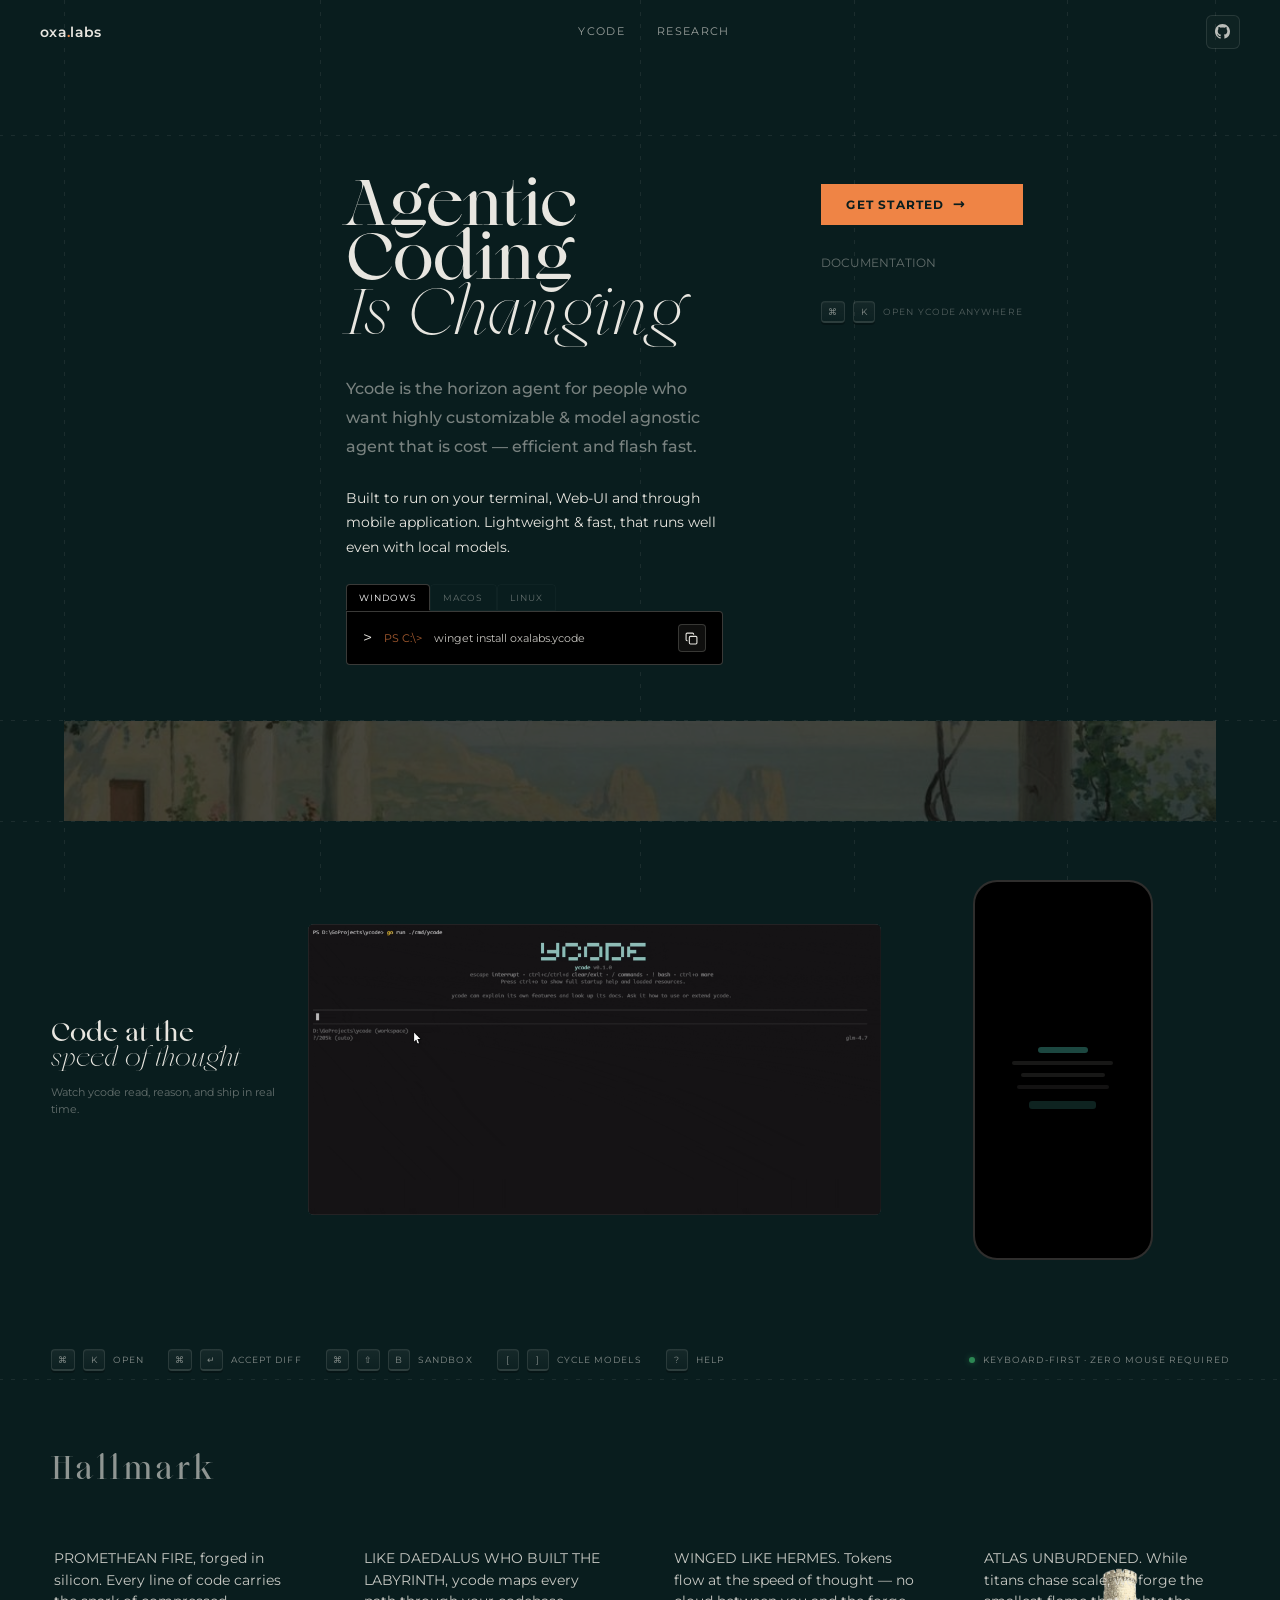
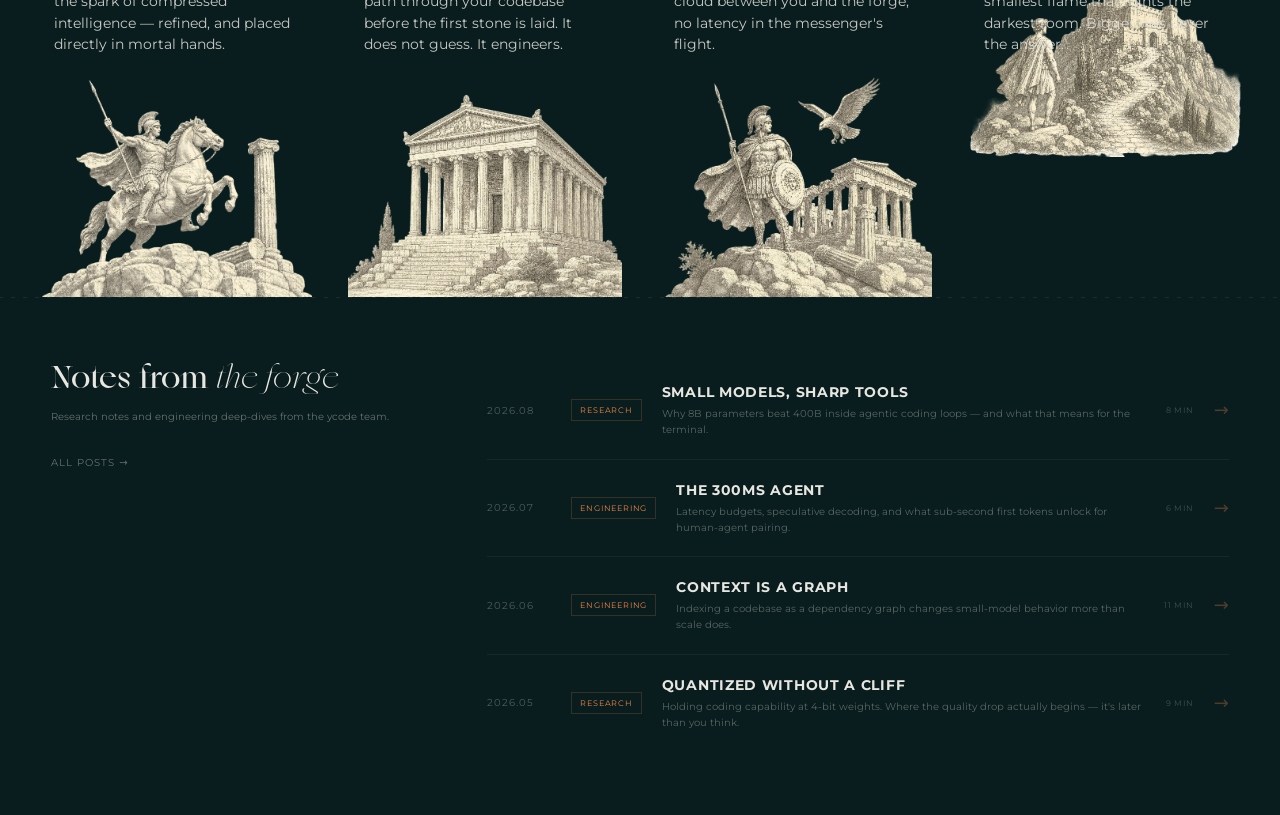
==== ycode/index.html @ 44e59b96 "Initial site: landing page + ycode" ====
<!DOCTYPE html>
<html lang="en">
<head>
  <meta charset="utf-8">
  <meta name="viewport" content="width=device-width, initial-scale=1">
  <title>OxaLabs</title>
  <meta name="description" content="Applied AI Research.">
  <link rel="icon" href="./favicon.ico">
  <link rel="stylesheet" href="./css/style.css">
</head>
<body>
  <main class="ycode-grid" style="min-height: 100vh; color: #e8e6e0;">

    <!-- ===== Nav (components/ycode-nav.tsx) ===== -->
    <nav id="ycode-nav" class="ycode-nav fixed top-0 left-0 right-0 z-50 flex items-center justify-between px-6 md:px-10 transition-all duration-300"
      style="height: 64px; border-bottom: 1px solid transparent; backdrop-filter: none; -webkit-backdrop-filter: none; background: transparent;">
      <!-- Logo -->
      <a href="./index.html" class="flex items-center gap-2.5 group transition-opacity hover:opacity-90">
        <span class="text-sm font-semibold tracking-wide" style="color: #e8e6e0; font-family: Montserrat, sans-serif;">oxa<span style="color: #ef8445; transition: opacity 0.25s ease;">.</span>labs</span>
      </a>
      <!-- Links -->
      <div class="flex items-center gap-6 md:gap-8">
        <a href="./index.html" class="nav-link transition-opacity hover:opacity-100"
          style="letter-spacing: 0.12em; color: #e8e6e0; opacity: 0.65; font-size: 0.7rem; text-transform: uppercase; font-family: Montserrat, sans-serif;">ycode</a>
        <a href="#" class="nav-link transition-opacity hover:opacity-100"
          style="letter-spacing: 0.12em; color: #e8e6e0; opacity: 0.65; font-size: 0.7rem; text-transform: uppercase; font-family: Montserrat, sans-serif;">Research</a>
      </div>
      <!-- GitHub -->
      <a href="https://github.com/oxalab" target="_blank" rel="noopener noreferrer" aria-label="OxaLabs on GitHub"
        class="flex items-center justify-center transition-all"
        style="width: 34px; height: 34px; border: 1px solid #e8e6e025; border-radius: 6px; background: #e8e6e008; color: #e8e6e0; opacity: 0.8;">
        <svg width="15" height="15" viewBox="0 0 16 16" fill="currentColor" aria-hidden="true">
          <path d="M8 0C3.58 0 0 3.58 0 8c0 3.54 2.29 6.53 5.47 7.59.4.07.55-.17.55-.38 0-.19-.01-.82-.01-1.49-2.01.37-2.53-.49-2.69-.94-.09-.23-.48-.94-.82-1.13-.28-.15-.68-.52-.01-.53.63-.01 1.08.58 1.23.82.72 1.21 1.87.87 2.33.66.07-.52.28-.87.51-1.07-1.78-.2-3.64-.89-3.64-3.95 0-.87.31-1.59.82-2.15-.08-.2-.36-1.02.08-2.12 0 0 .67-.21 2.2.82.64-.18 1.32-.27 2-.27s1.36.09 2 .27c1.53-1.04 2.2-.82 2.2-.82.44 1.1.16 1.92.08 2.12.51.56.82 1.27.82 2.15 0 3.07-1.87 3.75-3.65 3.95.29.25.54.73.54 1.48 0 1.07-.01 1.93-.01 2.2 0 .21.15.46.55.38A8.01 8.01 0 0 0 16 8c0-4.42-3.58-8-8-8Z" />
        </svg>
      </a>
    </nav>

    <!-- ===== Hero ===== -->
    <section class="relative min-h-[80vh] overflow-hidden mx-auto flex flex-col justify-center lg:justify-start lg:pt-[15vh]" style="width: 100vw;">
      <div class="divider-gray"></div>
      <div class="mt-10 px-[5%] lg:px-[27%] flex flex-col lg:flex-row lg:items-start gap-6 lg:gap-8">
        <!-- Heading + paragraph -->
        <div class="flex-1">
          <h1 class="mb-4" style='font-family: "Sagittaire Display", Georgia, serif; font-size: clamp(1rem, 6vw, 4rem); line-height: 0.85; color: #e8e6e0; margin: 0;'>
            <span class="hero-line" style="font-style: normal; font-weight: 400;">Agentic Coding</span>
            <br>
            <span class="hero-line hero-line-2" style="font-style: italic; font-weight: 200;">Is Changing</span>
          </h1>

          <p class="mt-[4vh] w-full lg:w-[85%]" style="font-size: 1rem; line-height: 1.8; color: #e8e6e0; opacity: 0.5; font-weight: 500;">
            Ycode is the horizon agent for people who want highly customizable &amp;
            model agnostic agent that is cost — efficient and flash fast.
          </p>
          <br>
          <p class="w-full lg:w-[85%]" style="font-size: 0.86rem; line-height: 1.8;">
            Built to run on your terminal, Web-UI and through mobile application.
            Lightweight &amp; fast, that runs well even with local models.
          </p>

          <!-- Install terminal -->
          <div class="mt-6 w-full lg:w-[85%]">
            <!-- OS tabs -->
            <div class="flex">
              <button type="button" data-os="windows" class="os-tab-btn text-[9px] uppercase px-3 py-1.5 transition-colors"
                style="font-family: Montserrat, sans-serif; letter-spacing: 0.12em; color: white; opacity: 1; background: #000; border: 1px solid #e8e6e040; border-bottom: 1px solid #000; border-radius: 4px 4px 0 0; cursor: pointer;">
                Windows
              </button>
              <button type="button" data-os="macos" class="os-tab-btn text-[9px] uppercase px-3 py-1.5 transition-colors"
                style="font-family: Montserrat, sans-serif; letter-spacing: 0.12em; color: #e8e6e0; opacity: 0.4; background: transparent; border: 1px solid #e8e6e015; border-bottom: 1px solid #e8e6e015; border-radius: 4px 4px 0 0; cursor: pointer;">
                macOS
              </button>
              <button type="button" data-os="linux" class="os-tab-btn text-[9px] uppercase px-3 py-1.5 transition-colors"
                style="font-family: Montserrat, sans-serif; letter-spacing: 0.12em; color: #e8e6e0; opacity: 0.4; background: transparent; border: 1px solid #e8e6e015; border-bottom: 1px solid #e8e6e015; border-radius: 4px 4px 0 0; cursor: pointer;">
                Linux
              </button>
            </div>
            <!-- Terminal line -->
            <div class="flex items-center gap-3 px-4 py-3" style="background: #000; border: 1px solid #e8e6e040; border-radius: 0 4px 4px 4px;">
              <span class="flex gap-1 shrink-0" style="color: #e8e6e0;">&gt;</span>
              <span id="install-prompt" class="text-[11px] shrink-0" style="color: #ef8445; opacity: 0.7; font-family: Montserrat, sans-serif;">PS C:\&gt;</span>
              <span id="install-cmd" class="install-cmd text-[11px] flex-1 min-w-0 truncate" style="color: #e8e6e0; opacity: 0.85; font-family: Montserrat, sans-serif;">winget install oxalabs.ycode</span>
              <button type="button" id="copy-btn" class="copy-btn shrink-0" aria-label="Copy install command"
                style="width: 28px; height: 28px; display: inline-flex; align-items: center; justify-content: center; color: #e8e6e0; background: #e8e6e010; border: 1px solid #e8e6e030; border-radius: 4px; cursor: pointer;">
                <svg id="copy-icon-copy" xmlns="http://www.w3.org/2000/svg" width="13" height="13" viewBox="0 0 24 24" fill="none" stroke="currentColor" stroke-width="2" stroke-linecap="round" stroke-linejoin="round"><rect width="14" height="14" x="8" y="8" rx="2" ry="2"/><path d="M4 16c-1.1 0-2-.9-2-2V4c0-1.1.9-2 2-2h10c1.1 0 2 .9 2 2"/></svg>
                <svg id="copy-icon-check" xmlns="http://www.w3.org/2000/svg" width="14" height="14" viewBox="0 0 24 24" fill="none" stroke="currentColor" stroke-width="2.5" stroke-linecap="round" stroke-linejoin="round" style="display: none;"><path d="M20 6 9 17l-5-5"/></svg>
              </button>
            </div>
          </div>
        </div>

        <!-- CTAs — beside the text block -->
        <div class="flex flex-col gap-5 shrink-0 mt-2 lg:mr-[-15%]">
          <a href="#features" class="btn-scan text-xs uppercase transition-all hover:brightness-130 inline-flex items-center gap-2"
            style="font-weight: 700; letter-spacing: 0.1em; background: #ef8445; color: #091d1e; padding: 10px 24px; border: 1px solid #ef8445;">
            Get Started
            <span style="font-size: 1.2em;">→</span>
          </a>
          <a href="#" class="nav-link text-xs uppercase transition-opacity hover:opacity-100" style="color: #e8e6e0; opacity: 0.4; padding: 10px 0;">
            Documentation
          </a>
          <div class="keymap-item">
            <kbd class="keycap">⌘</kbd>
            <kbd class="keycap">K</kbd>
            <span class="keymap-label" style="color: #e8e6e0; opacity: 0.6;">open ycode anywhere</span>
          </div>
        </div>
      </div>
    </section>

    <div class="divider-gray"></div>
    <!-- Poster -->
    <div class="poster mx-[5%] relative overflow-hidden group"
      style="background-image: url('./horizontal_poster.jpg'); background-size: cover; background-position: center; min-height: 100px;">
      <div class="absolute inset-0" style="background: rgba(9,29,30,0.4); transition: opacity 0.5s ease;"></div>
    </div>
    <div class="divider-gray"></div>

    <!-- ===== Demo ===== -->
    <section class="relative mx-auto overflow-hidden" style="width: 100%; max-width: 1400px; min-height: 60vh;">
      <div class="flex flex-col md:flex-row md:items-stretch px-[4%] gap-6 md:gap-4" style="min-height: 55vh;">
        <!-- Section 1 — Heading + text (20%) -->
        <div class="w-full md:w-[21%] flex flex-col justify-center pr-0 md:pr-2">
          <h3 style='font-family: "Sagittaire Display", Georgia, serif; font-size: clamp(1.2rem, 2vw, 2rem); line-height: 1; color: #e8e6e0; margin: 0; margin-bottom: 0.8rem;'>
            <span style="font-style: normal; font-weight: 400;">Code at the</span>
            <br>
            <span style="font-style: italic; font-weight: 200;">speed of thought</span>
          </h3>
          <p style="font-size: 0.7rem; line-height: 1.6; color: #e8e6e0; opacity: 0.4; font-family: Montserrat, sans-serif;">
            Watch ycode read, reason, and ship in real time.
          </p>
        </div>

        <!-- Section 2 — Demo GIF (50%) -->
        <div class="w-full md:w-[50%] relative flex items-center justify-center">
          <div class="relative w-full" style="border: 0px solid rgba(232,230,224,0.15); border-radius: 6px; overflow: hidden;">
            <img src="./gif/demo.gif" alt="ycode demo" class="w-full h-full object-cover">
          </div>
        </div>

        <!-- Section 3 — Dummy iPhone screen (30%) -->
        <div class="w-full md:w-[29%] flex items-center justify-center">
          <div class="relative" style="width: 100%; max-width: 180px; aspect-ratio: 9 / 19; background: #000; border-radius: 24px; border: 2px solid rgba(232,230,224,0.2); padding: 8px 4px; overflow: hidden;">
            <!-- Notch -->
            <div class="absolute top-1.5 left-1/2 -translate-x-1/2" style="width: 40%; height: 14px; background: #000; border-radius: 0 0 10px 10px; z-index: 2;"></div>
            <!-- Screen content — dummy -->
            <div class="h-full w-full flex flex-col items-center justify-center gap-2 pt-4">
              <div style="width: 30%; height: 6px; background: rgba(94,234,212,0.3); border-radius: 3px;"></div>
              <div style="width: 60%; height: 4px; background: rgba(232,230,224,0.1); border-radius: 2px;"></div>
              <div style="width: 50%; height: 4px; background: rgba(232,230,224,0.1); border-radius: 2px;"></div>
              <div style="width: 55%; height: 4px; background: rgba(232,230,224,0.08); border-radius: 2px;"></div>
              <div style="width: 40%; height: 8px; background: rgba(94,234,212,0.15); border-radius: 3px; margin-top: 4px;"></div>
            </div>
          </div>
        </div>
      </div>

      <!-- Keymap strip — terminal-native cue -->
      <div class="flex flex-wrap items-center gap-x-6 gap-y-3 px-[4%] pt-8 pb-2">
        <span class="keymap-item">
          <kbd class="keycap">⌘</kbd><kbd class="keycap">K</kbd>
          <span class="keymap-label" style="color: #e8e6e0;">open</span>
        </span>
        <span class="keymap-item">
          <kbd class="keycap">⌘</kbd><kbd class="keycap">↵</kbd>
          <span class="keymap-label" style="color: #e8e6e0;">accept diff</span>
        </span>
        <span class="keymap-item">
          <kbd class="keycap">⌘</kbd><kbd class="keycap">⇧</kbd><kbd class="keycap">B</kbd>
          <span class="keymap-label" style="color: #e8e6e0;">sandbox</span>
        </span>
        <span class="keymap-item">
          <kbd class="keycap">[</kbd><kbd class="keycap">]</kbd>
          <span class="keymap-label" style="color: #e8e6e0;">cycle models</span>
        </span>
        <span class="keymap-item">
          <kbd class="keycap">?</kbd>
          <span class="keymap-label" style="color: #e8e6e0;">help</span>
        </span>
        <span class="keymap-item ml-auto hidden lg:inline-flex">
          <span style="width: 6px; height: 6px; background: #4ade80; border-radius: 50%; box-shadow: 0 0 6px rgba(74,222,128,0.6);"></span>
          <span class="keymap-label" style="color: #e8e6e0;">keyboard-first · zero mouse required</span>
        </span>
      </div>
    </section>

    <div class="divider-gray"></div>

    <!-- ===== Features ===== -->
    <section id="features" class="relative mx-auto overflow-hidden pt-16" style="width: 100%; max-width: 1400px;">
      <span class="block px-[4%] mb-10" style="color: #e8e6e0; opacity: 0.6; letter-spacing: 0.2em;">
        <h1 style='font-family: "Sagittaire Display", Georgia, serif; font-size: clamp(2rem, 2vw, 3rem);'>Hallmark</h1>
      </span>

      <div class="grid grid-cols-1 sm:grid-cols-2 lg:grid-cols-4 gap-4 md:gap-9 px-[3%] justify-items-center">
        <!-- Card 1 -->
        <div class="relative w-full" style="aspect-ratio: 3 / 4; max-width: 300px;">
          <div class="absolute top-0 left-0 right-0 p-4 z-10" style="height: 45%;">
            <p style="font-size: 0.9rem; line-height: 1.5; color: #e8e6e0; opacity: 0.85; font-family: Montserrat, sans-serif; font-weight: 400;">
              PROMETHEAN FIRE, forged in silicon. Every line of code carries the spark of compressed intelligence — refined, and placed directly in mortal hands.
            </p>
          </div>
          <img src="./illustration2.png" alt="" class="absolute bottom-0 left-0 w-full pointer-events-none" style="object-fit: contain;">
        </div>
        <!-- Card 2 -->
        <div class="relative w-full" style="aspect-ratio: 3 / 4; max-width: 300px;">
          <div class="absolute top-0 left-0 right-0 p-4 z-10" style="height: 45%;">
            <p style="font-size: 0.9rem; line-height: 1.5; color: #e8e6e0; opacity: 0.85; font-family: Montserrat, sans-serif; font-weight: 400;">
              LIKE DAEDALUS WHO BUILT THE LABYRINTH, ycode maps every path through your codebase before the first stone is laid. It does not guess. It engineers.
            </p>
          </div>
          <img src="./illustration3.png" alt="" class="absolute bottom-0 left-0 w-full pointer-events-none" style="object-fit: contain;">
        </div>
        <!-- Card 3 -->
        <div class="relative w-full" style="aspect-ratio: 3 / 4; max-width: 300px;">
          <div class="absolute top-0 left-0 right-0 p-4 z-10" style="height: 45%;">
            <p style="font-size: 0.9rem; line-height: 1.5; color: #e8e6e0; opacity: 0.85; font-family: Montserrat, sans-serif; font-weight: 400;">
              WINGED LIKE HERMES. Tokens flow at the speed of thought — no cloud between you and the forge, no latency in the messenger's flight.
            </p>
          </div>
          <img src="./illustration4.png" alt="" class="absolute bottom-0 left-0 w-full pointer-events-none" style="object-fit: contain;">
        </div>
        <!-- Card 4 -->
        <div class="relative w-full" style="aspect-ratio: 3 / 4; max-width: 300px;">
          <div class="absolute top-0 left-0 right-0 p-4 z-10" style="height: 45%;">
            <p style="font-size: 0.9rem; line-height: 1.5; color: #e8e6e0; opacity: 0.85; font-family: Montserrat, sans-serif; font-weight: 400;">
              ATLAS UNBURDENED. While titans chase scale, we forge the smallest flame that lights the darkest room. Bigger was never the answer.
            </p>
          </div>
          <img src="./illustration5.png" alt="" class="absolute bottom-[-5] left-0 w-full pointer-events-none" style="object-fit: contain;">
        </div>
      </div>
    </section>

    <div class="divider-gray"></div>

    <!-- ===== Journal ===== -->
    <section class="relative mx-auto overflow-hidden px-[4%] py-16" style="width: 100%; max-width: 1400px;">
      <div class="flex flex-col md:flex-row md:items-start gap-8 md:gap-6">
        <!-- Left — section head (35%) -->
        <div class="w-full md:w-[35%] shrink-0 md:sticky self-start">
          <h2 style='font-family: "Sagittaire Display", Georgia, serif; font-size: clamp(1.8rem, 2.4vw, 3rem); line-height: 1; color: #e8e6e0; margin: 0; margin-bottom: 1rem;'>
            <span style="font-style: normal; font-weight: 400;">Notes from</span>
            <span style="font-style: italic; font-weight: 200;"> the forge</span>
          </h2>
          <p class="text-[10px] leading-relaxed md:max-w-[85%] mb-6" style="color: #e8e6e0; opacity: 0.4; font-family: Montserrat, sans-serif;">
            Research notes and engineering deep-dives from the ycode team.
          </p>
          <a href="#" class="nav-link text-[10px] uppercase inline-flex items-center gap-2" style="color: #e8e6e0; opacity: 0.4; letter-spacing: 0.1em;">
            All posts →
          </a>
        </div>

        <!-- Right — posts (65%) -->
        <div class="w-full md:w-[65%] flex-1 flex flex-col">
          <a href="#" class="journal-row group flex flex-col md:flex-row md:items-center gap-2 md:gap-5 py-5" style="border-bottom: 1px solid rgba(255,255,255,0.05);">
            <span class="text-[10px] uppercase md:w-16 shrink-0" style="color: #e8e6e0; opacity: 0.3; letter-spacing: 0.1em; font-family: Montserrat, sans-serif;">2026.08</span>
            <span class="journal-tag text-[8px] uppercase px-2 py-1 shrink-0" style="color: #ef8445; border: 1px solid #ef844530; width: fit-content; letter-spacing: 0.1em; font-family: Montserrat, sans-serif;">RESEARCH</span>
            <div class="flex-1 min-w-0">
              <h3 class="text-sm font-bold uppercase mb-1 transition-colors journal-title" style="color: #e8e6e0; font-family: Montserrat, sans-serif; letter-spacing: 0.05em;">Small Models, Sharp Tools</h3>
              <p class="text-[10px] leading-relaxed" style="color: #e8e6e0; opacity: 0.35; font-family: Montserrat, sans-serif;">Why 8B parameters beat 400B inside agentic coding loops — and what that means for the terminal.</p>
            </div>
            <span class="text-[8px] uppercase shrink-0 hidden md:inline" style="color: #e8e6e0; opacity: 0.25; letter-spacing: 0.1em; font-family: Montserrat, sans-serif;">8 min</span>
            <span class="text-lg shrink-0 transition-transform group-hover:translate-x-1" style="color: #ef8445; opacity: 0.3;">→</span>
          </a>
          <a href="#" class="journal-row group flex flex-col md:flex-row md:items-center gap-2 md:gap-5 py-5" style="border-bottom: 1px solid rgba(255,255,255,0.05);">
            <span class="text-[10px] uppercase md:w-16 shrink-0" style="color: #e8e6e0; opacity: 0.3; letter-spacing: 0.1em; font-family: Montserrat, sans-serif;">2026.07</span>
            <span class="journal-tag text-[8px] uppercase px-2 py-1 shrink-0" style="color: #ef8445; border: 1px solid #ef844530; width: fit-content; letter-spacing: 0.1em; font-family: Montserrat, sans-serif;">ENGINEERING</span>
            <div class="flex-1 min-w-0">
              <h3 class="text-sm font-bold uppercase mb-1 transition-colors journal-title" style="color: #e8e6e0; font-family: Montserrat, sans-serif; letter-spacing: 0.05em;">The 300ms Agent</h3>
              <p class="text-[10px] leading-relaxed" style="color: #e8e6e0; opacity: 0.35; font-family: Montserrat, sans-serif;">Latency budgets, speculative decoding, and what sub-second first tokens unlock for human-agent pairing.</p>
            </div>
            <span class="text-[8px] uppercase shrink-0 hidden md:inline" style="color: #e8e6e0; opacity: 0.25; letter-spacing: 0.1em; font-family: Montserrat, sans-serif;">6 min</span>
            <span class="text-lg shrink-0 transition-transform group-hover:translate-x-1" style="color: #ef8445; opacity: 0.3;">→</span>
          </a>
          <a href="#" class="journal-row group flex flex-col md:flex-row md:items-center gap-2 md:gap-5 py-5" style="border-bottom: 1px solid rgba(255,255,255,0.05);">
            <span class="text-[10px] uppercase md:w-16 shrink-0" style="color: #e8e6e0; opacity: 0.3; letter-spacing: 0.1em; font-family: Montserrat, sans-serif;">2026.06</span>
            <span class="journal-tag text-[8px] uppercase px-2 py-1 shrink-0" style="color: #ef8445; border: 1px solid #ef844530; width: fit-content; letter-spacing: 0.1em; font-family: Montserrat, sans-serif;">ENGINEERING</span>
            <div class="flex-1 min-w-0">
              <h3 class="text-sm font-bold uppercase mb-1 transition-colors journal-title" style="color: #e8e6e0; font-family: Montserrat, sans-serif; letter-spacing: 0.05em;">Context Is a Graph</h3>
              <p class="text-[10px] leading-relaxed" style="color: #e8e6e0; opacity: 0.35; font-family: Montserrat, sans-serif;">Indexing a codebase as a dependency graph changes small-model behavior more than scale does.</p>
            </div>
            <span class="text-[8px] uppercase shrink-0 hidden md:inline" style="color: #e8e6e0; opacity: 0.25; letter-spacing: 0.1em; font-family: Montserrat, sans-serif;">11 min</span>
            <span class="text-lg shrink-0 transition-transform group-hover:translate-x-1" style="color: #ef8445; opacity: 0.3;">→</span>
          </a>
          <a href="#" class="journal-row group flex flex-col md:flex-row md:items-center gap-2 md:gap-5 py-5" style="border-bottom: none;">
            <span class="text-[10px] uppercase md:w-16 shrink-0" style="color: #e8e6e0; opacity: 0.3; letter-spacing: 0.1em; font-family: Montserrat, sans-serif;">2026.05</span>
            <span class="journal-tag text-[8px] uppercase px-2 py-1 shrink-0" style="color: #ef8445; border: 1px solid #ef844530; width: fit-content; letter-spacing: 0.1em; font-family: Montserrat, sans-serif;">RESEARCH</span>
            <div class="flex-1 min-w-0">
              <h3 class="text-sm font-bold uppercase mb-1 transition-colors journal-title" style="color: #e8e6e0; font-family: Montserrat, sans-serif; letter-spacing: 0.05em;">Quantized Without a Cliff</h3>
              <p class="text-[10px] leading-relaxed" style="color: #e8e6e0; opacity: 0.35; font-family: Montserrat, sans-serif;">Holding coding capability at 4-bit weights. Where the quality drop actually begins — it's later than you think.</p>
            </div>
            <span class="text-[8px] uppercase shrink-0 hidden md:inline" style="color: #e8e6e0; opacity: 0.25; letter-spacing: 0.1em; font-family: Montserrat, sans-serif;">9 min</span>
            <span class="text-lg shrink-0 transition-transform group-hover:translate-x-1" style="color: #ef8445; opacity: 0.3;">→</span>
          </a>
        </div>
      </div>
    </section>
  </main>

  <script src="./js/main.js" defer></script>
</body>
</html>
---- ycode/css/style.css ----
/*! tailwindcss v4.3.3 | MIT License | https://tailwindcss.com */
@layer properties;
@layer theme, base, components, utilities;
@layer theme {
  :root, :host {
    --font-sans: ui-sans-serif, system-ui, sans-serif, "Apple Color Emoji",
      "Segoe UI Emoji", "Segoe UI Symbol", "Noto Color Emoji";
    --font-mono: ui-monospace, SFMono-Regular, Menlo, Monaco, Consolas, "Liberation Mono",
      "Courier New", monospace;
    --spacing: 0.25rem;
    --container-xl: 36rem;
    --text-xs: 0.75rem;
    --text-xs--line-height: calc(1 / 0.75);
    --text-sm: 0.875rem;
    --text-sm--line-height: calc(1.25 / 0.875);
    --text-lg: 1.125rem;
    --text-lg--line-height: calc(1.75 / 1.125);
    --font-weight-semibold: 600;
    --font-weight-bold: 700;
    --tracking-wide: 0.025em;
    --leading-relaxed: 1.625;
    --default-transition-duration: 150ms;
    --default-transition-timing-function: cubic-bezier(0.4, 0, 0.2, 1);
    --default-font-family: var(--font-sans);
    --default-mono-font-family: var(--font-mono);
  }
}
@layer base {
  *, ::after, ::before, ::backdrop, ::file-selector-button {
    box-sizing: border-box;
    margin: 0;
    padding: 0;
    border: 0 solid;
  }
  html, :host {
    line-height: 1.5;
    -webkit-text-size-adjust: 100%;
    tab-size: 4;
    font-family: var(--default-font-family, ui-sans-serif, system-ui, sans-serif, "Apple Color Emoji", "Segoe UI Emoji", "Segoe UI Symbol", "Noto Color Emoji");
    font-feature-settings: var(--default-font-feature-settings, normal);
    font-variation-settings: var(--default-font-variation-settings, normal);
    -webkit-tap-highlight-color: transparent;
  }
  hr {
    height: 0;
    color: inherit;
    border-top-width: 1px;
  }
  abbr:where([title]) {
    -webkit-text-decoration: underline dotted;
    text-decoration: underline dotted;
  }
  h1, h2, h3, h4, h5, h6 {
    font-size: inherit;
    font-weight: inherit;
  }
  a {
    color: inherit;
    -webkit-text-decoration: inherit;
    text-decoration: inherit;
  }
  b, strong {
    font-weight: bolder;
  }
  code, kbd, samp, pre {
    font-family: var(--default-mono-font-family, ui-monospace, SFMono-Regular, Menlo, Monaco, Consolas, "Liberation Mono", "Courier New", monospace);
    font-feature-settings: var(--default-mono-font-feature-settings, normal);
    font-variation-settings: var(--default-mono-font-variation-settings, normal);
    font-size: 1em;
  }
  small {
    font-size: 80%;
  }
  sub, sup {
    font-size: 75%;
    line-height: 0;
    position: relative;
    vertical-align: baseline;
  }
  sub {
    bottom: -0.25em;
  }
  sup {
    top: -0.5em;
  }
  table {
    text-indent: 0;
    border-color: inherit;
    border-collapse: collapse;
  }
  :-moz-focusring {
    outline: auto;
  }
  progress {
    vertical-align: baseline;
  }
  summary {
    display: list-item;
  }
  ol, ul, menu {
    list-style: none;
  }
  img, svg, video, canvas, audio, iframe, embed, object {
    display: block;
    vertical-align: middle;
  }
  img, video {
    max-width: 100%;
    height: auto;
  }
  button, input, select, optgroup, textarea, ::file-selector-button {
    font: inherit;
    font-feature-settings: inherit;
    font-variation-settings: inherit;
    letter-spacing: inherit;
    color: inherit;
    border-radius: 0;
    background-color: transparent;
    opacity: 1;
  }
  :where(select:is([multiple], [size])) optgroup {
    font-weight: bolder;
  }
  :where(select:is([multiple], [size])) optgroup option {
    padding-inline-start: 20px;
  }
  ::file-selector-button {
    margin-inline-end: 4px;
  }
  ::placeholder {
    opacity: 1;
  }
  @supports (not (-webkit-appearance: -apple-pay-button))  or (contain-intrinsic-size: 1px) {
    ::placeholder {
      color: currentcolor;
      @supports (color: color-mix(in lab, red, red)) {
        color: color-mix(in oklab, currentcolor 50%, transparent);
      }
    }
  }
  textarea {
    resize: vertical;
  }
  ::-webkit-search-decoration {
    -webkit-appearance: none;
  }
  ::-webkit-date-and-time-value {
    min-height: 1lh;
    text-align: inherit;
  }
  ::-webkit-datetime-edit {
    display: inline-flex;
  }
  ::-webkit-datetime-edit-fields-wrapper {
    padding: 0;
  }
  ::-webkit-datetime-edit, ::-webkit-datetime-edit-year-field, ::-webkit-datetime-edit-month-field, ::-webkit-datetime-edit-day-field, ::-webkit-datetime-edit-hour-field, ::-webkit-datetime-edit-minute-field, ::-webkit-datetime-edit-second-field, ::-webkit-datetime-edit-millisecond-field, ::-webkit-datetime-edit-meridiem-field {
    padding-block: 0;
  }
  ::-webkit-calendar-picker-indicator {
    line-height: 1;
  }
  :-moz-ui-invalid {
    box-shadow: none;
  }
  button, input:where([type="button"], [type="reset"], [type="submit"]), ::file-selector-button {
    appearance: button;
  }
  ::-webkit-inner-spin-button, ::-webkit-outer-spin-button {
    height: auto;
  }
  [hidden]:where(:not([hidden="until-found"])) {
    display: none !important;
  }
}
@layer utilities {
  .pointer-events-none {
    pointer-events: none;
  }
  .absolute {
    position: absolute;
  }
  .fixed {
    position: fixed;
  }
  .relative {
    position: relative;
  }
  .inset-0 {
    inset: 0px;
  }
  .top-0 {
    top: 0px;
  }
  .top-1\.5 {
    top: calc(var(--spacing) * 1.5);
  }
  .top-20 {
    top: calc(var(--spacing) * 20);
  }
  .right-0 {
    right: 0px;
  }
  .right-5 {
    right: calc(var(--spacing) * 5);
  }
  .bottom-0 {
    bottom: 0px;
  }
  .bottom-5 {
    bottom: calc(var(--spacing) * 5);
  }
  .bottom-\[-5\] {
    bottom: -5;
  }
  .left-0 {
    left: 0px;
  }
  .left-1\/2 {
    left: calc(1 / 2 * 100%);
  }
  .left-5 {
    left: calc(var(--spacing) * 5);
  }
  .z-10 {
    z-index: 10;
  }
  .z-50 {
    z-index: 50;
  }
  .mx-\[5\%\] {
    margin-inline: 5%;
  }
  .mx-auto {
    margin-inline: auto;
  }
  .mt-2 {
    margin-top: calc(var(--spacing) * 2);
  }
  .mt-3 {
    margin-top: calc(var(--spacing) * 3);
  }
  .mt-6 {
    margin-top: calc(var(--spacing) * 6);
  }
  .mt-10 {
    margin-top: calc(var(--spacing) * 10);
  }
  .mt-\[4vh\] {
    margin-top: 4vh;
  }
  .mt-\[10\%\] {
    margin-top: 10%;
  }
  .mt-auto {
    margin-top: auto;
  }
  .mb-1 {
    margin-bottom: var(--spacing);
  }
  .mb-2 {
    margin-bottom: calc(var(--spacing) * 2);
  }
  .mb-3 {
    margin-bottom: calc(var(--spacing) * 3);
  }
  .mb-4 {
    margin-bottom: calc(var(--spacing) * 4);
  }
  .mb-5 {
    margin-bottom: calc(var(--spacing) * 5);
  }
  .mb-6 {
    margin-bottom: calc(var(--spacing) * 6);
  }
  .mb-8 {
    margin-bottom: calc(var(--spacing) * 8);
  }
  .mb-10 {
    margin-bottom: calc(var(--spacing) * 10);
  }
  .ml-auto {
    margin-left: auto;
  }
  .block {
    display: block;
  }
  .flex {
    display: flex;
  }
  .grid {
    display: grid;
  }
  .hidden {
    display: none;
  }
  .inline-flex {
    display: inline-flex;
  }
  .h-5 {
    height: calc(var(--spacing) * 5);
  }
  .h-auto {
    height: auto;
  }
  .h-full {
    height: 100%;
  }
  .min-h-\[80vh\] {
    min-height: 80vh;
  }
  .w-5 {
    width: calc(var(--spacing) * 5);
  }
  .w-\[90\%\] {
    width: 90%;
  }
  .w-full {
    width: 100%;
  }
  .max-w-xl {
    max-width: var(--container-xl);
  }
  .min-w-0 {
    min-width: 0px;
  }
  .flex-1 {
    flex: 1;
  }
  .shrink-0 {
    flex-shrink: 0;
  }
  .-translate-x-1\/2 {
    --tw-translate-x: calc(calc(1 / 2 * 100%) * -1);
    translate: var(--tw-translate-x) var(--tw-translate-y);
  }
  .transform {
    transform: var(--tw-rotate-x,) var(--tw-rotate-y,) var(--tw-rotate-z,) var(--tw-skew-x,) var(--tw-skew-y,);
  }
  .grid-cols-1 {
    grid-template-columns: repeat(1, minmax(0, 1fr));
  }
  .flex-col {
    flex-direction: column;
  }
  .flex-wrap {
    flex-wrap: wrap;
  }
  .items-center {
    align-items: center;
  }
  .justify-between {
    justify-content: space-between;
  }
  .justify-center {
    justify-content: center;
  }
  .justify-items-center {
    justify-items: center;
  }
  .gap-1 {
    gap: var(--spacing);
  }
  .gap-2 {
    gap: calc(var(--spacing) * 2);
  }
  .gap-2\.5 {
    gap: calc(var(--spacing) * 2.5);
  }
  .gap-3 {
    gap: calc(var(--spacing) * 3);
  }
  .gap-4 {
    gap: calc(var(--spacing) * 4);
  }
  .gap-5 {
    gap: calc(var(--spacing) * 5);
  }
  .gap-6 {
    gap: calc(var(--spacing) * 6);
  }
  .gap-8 {
    gap: calc(var(--spacing) * 8);
  }
  .gap-px {
    gap: 1px;
  }
  .gap-x-6 {
    column-gap: calc(var(--spacing) * 6);
  }
  .gap-y-3 {
    row-gap: calc(var(--spacing) * 3);
  }
  .self-start {
    align-self: flex-start;
  }
  .truncate {
    overflow: hidden;
    text-overflow: ellipsis;
    white-space: nowrap;
  }
  .overflow-hidden {
    overflow: hidden;
  }
  .border {
    border-style: var(--tw-border-style);
    border-width: 1px;
  }
  .object-cover {
    object-fit: cover;
  }
  .p-4 {
    padding: calc(var(--spacing) * 4);
  }
  .p-5 {
    padding: calc(var(--spacing) * 5);
  }
  .p-6 {
    padding: calc(var(--spacing) * 6);
  }
  .px-2 {
    padding-inline: calc(var(--spacing) * 2);
  }
  .px-3 {
    padding-inline: calc(var(--spacing) * 3);
  }
  .px-4 {
    padding-inline: calc(var(--spacing) * 4);
  }
  .px-6 {
    padding-inline: calc(var(--spacing) * 6);
  }
  .px-\[3\%\] {
    padding-inline: 3%;
  }
  .px-\[4\%\] {
    padding-inline: 4%;
  }
  .px-\[5\%\] {
    padding-inline: 5%;
  }
  .px-\[8\%\] {
    padding-inline: 8%;
  }
  .py-1 {
    padding-block: var(--spacing);
  }
  .py-1\.5 {
    padding-block: calc(var(--spacing) * 1.5);
  }
  .py-3 {
    padding-block: calc(var(--spacing) * 3);
  }
  .py-5 {
    padding-block: calc(var(--spacing) * 5);
  }
  .py-6 {
    padding-block: calc(var(--spacing) * 6);
  }
  .py-16 {
    padding-block: calc(var(--spacing) * 16);
  }
  .pt-4 {
    padding-top: calc(var(--spacing) * 4);
  }
  .pt-8 {
    padding-top: calc(var(--spacing) * 8);
  }
  .pt-16 {
    padding-top: calc(var(--spacing) * 16);
  }
  .pr-0 {
    padding-right: 0px;
  }
  .pb-2 {
    padding-bottom: calc(var(--spacing) * 2);
  }
  .text-center {
    text-align: center;
  }
  .text-left {
    text-align: left;
  }
  .text-lg {
    font-size: var(--text-lg);
    line-height: var(--tw-leading, var(--text-lg--line-height));
  }
  .text-sm {
    font-size: var(--text-sm);
    line-height: var(--tw-leading, var(--text-sm--line-height));
  }
  .text-xs {
    font-size: var(--text-xs);
    line-height: var(--tw-leading, var(--text-xs--line-height));
  }
  .text-\[8px\] {
    font-size: 8px;
  }
  .text-\[9px\] {
    font-size: 9px;
  }
  .text-\[10px\] {
    font-size: 10px;
  }
  .text-\[11px\] {
    font-size: 11px;
  }
  .leading-relaxed {
    --tw-leading: var(--leading-relaxed);
    line-height: var(--leading-relaxed);
  }
  .font-bold {
    --tw-font-weight: var(--font-weight-bold);
    font-weight: var(--font-weight-bold);
  }
  .font-semibold {
    --tw-font-weight: var(--font-weight-semibold);
    font-weight: var(--font-weight-semibold);
  }
  .tracking-wide {
    --tw-tracking: var(--tracking-wide);
    letter-spacing: var(--tracking-wide);
  }
  .uppercase {
    text-transform: uppercase;
  }
  .italic {
    font-style: italic;
  }
  .transition {
    transition-property: color, background-color, border-color, outline-color, text-decoration-color, fill, stroke, --tw-gradient-from, --tw-gradient-via, --tw-gradient-to, opacity, box-shadow, transform, translate, scale, rotate, filter, -webkit-backdrop-filter, backdrop-filter, display, content-visibility, overlay, pointer-events;
    transition-timing-function: var(--tw-ease, var(--default-transition-timing-function));
    transition-duration: var(--tw-duration, var(--default-transition-duration));
  }
  .transition-all {
    transition-property: all;
    transition-timing-function: var(--tw-ease, var(--default-transition-timing-function));
    transition-duration: var(--tw-duration, var(--default-transition-duration));
  }
  .transition-colors {
    transition-property: color, background-color, border-color, outline-color, text-decoration-color, fill, stroke, --tw-gradient-from, --tw-gradient-via, --tw-gradient-to;
    transition-timing-function: var(--tw-ease, var(--default-transition-timing-function));
    transition-duration: var(--tw-duration, var(--default-transition-duration));
  }
  .transition-opacity {
    transition-property: opacity;
    transition-timing-function: var(--tw-ease, var(--default-transition-timing-function));
    transition-duration: var(--tw-duration, var(--default-transition-duration));
  }
  .transition-transform {
    transition-property: transform, translate, scale, rotate;
    transition-timing-function: var(--tw-ease, var(--default-transition-timing-function));
    transition-duration: var(--tw-duration, var(--default-transition-duration));
  }
  .duration-300 {
    --tw-duration: 300ms;
    transition-duration: 300ms;
  }
  @media (hover: hover) {
    .group-hover\:translate-x-1:is(:where(.group):hover *) {
      --tw-translate-x: var(--spacing);
      translate: var(--tw-translate-x) var(--tw-translate-y);
    }
    .group-hover\:text-\[\#1b443c\]:is(:where(.group):hover *) {
      color: #1b443c;
    }
    .hover\:opacity-90:hover {
      opacity: 90%;
    }
    .hover\:opacity-100:hover {
      opacity: 100%;
    }
    .hover\:brightness-130:hover {
      --tw-brightness: brightness(130%);
      filter: var(--tw-blur,) var(--tw-brightness,) var(--tw-contrast,) var(--tw-grayscale,) var(--tw-hue-rotate,) var(--tw-invert,) var(--tw-saturate,) var(--tw-sepia,) var(--tw-drop-shadow,);
    }
  }
  @media (width >= 40rem) {
    .sm\:grid-cols-2 {
      grid-template-columns: repeat(2, minmax(0, 1fr));
    }
  }
  @media (width >= 48rem) {
    .md\:sticky {
      position: sticky;
    }
    .md\:inline {
      display: inline;
    }
    .md\:w-16 {
      width: calc(var(--spacing) * 16);
    }
    .md\:w-24 {
      width: calc(var(--spacing) * 24);
    }
    .md\:w-\[21\%\] {
      width: 21%;
    }
    .md\:w-\[29\%\] {
      width: 29%;
    }
    .md\:w-\[35\%\] {
      width: 35%;
    }
    .md\:w-\[50\%\] {
      width: 50%;
    }
    .md\:w-\[65\%\] {
      width: 65%;
    }
    .md\:max-w-\[85\%\] {
      max-width: 85%;
    }
    .md\:grid-cols-2 {
      grid-template-columns: repeat(2, minmax(0, 1fr));
    }
    .md\:flex-row {
      flex-direction: row;
    }
    .md\:items-center {
      align-items: center;
    }
    .md\:items-start {
      align-items: flex-start;
    }
    .md\:items-stretch {
      align-items: stretch;
    }
    .md\:gap-4 {
      gap: calc(var(--spacing) * 4);
    }
    .md\:gap-5 {
      gap: calc(var(--spacing) * 5);
    }
    .md\:gap-6 {
      gap: calc(var(--spacing) * 6);
    }
    .md\:gap-8 {
      gap: calc(var(--spacing) * 8);
    }
    .md\:gap-9 {
      gap: calc(var(--spacing) * 9);
    }
    .md\:px-10 {
      padding-inline: calc(var(--spacing) * 10);
    }
    .md\:pr-2 {
      padding-right: calc(var(--spacing) * 2);
    }
  }
  @media (width >= 64rem) {
    .lg\:mr-\[-15\%\] {
      margin-right: -15%;
    }
    .lg\:inline-flex {
      display: inline-flex;
    }
    .lg\:w-\[60\%\] {
      width: 60%;
    }
    .lg\:w-\[85\%\] {
      width: 85%;
    }
    .lg\:grid-cols-4 {
      grid-template-columns: repeat(4, minmax(0, 1fr));
    }
    .lg\:flex-row {
      flex-direction: row;
    }
    .lg\:items-start {
      align-items: flex-start;
    }
    .lg\:justify-start {
      justify-content: flex-start;
    }
    .lg\:gap-8 {
      gap: calc(var(--spacing) * 8);
    }
    .lg\:px-\[27\%\] {
      padding-inline: 27%;
    }
    .lg\:pt-\[15vh\] {
      padding-top: 15vh;
    }
    .lg\:pt-\[20vh\] {
      padding-top: 20vh;
    }
  }
}
@font-face {
  font-family: Montserrat;
  src: url("../fonts/montserrat-v31-latin-regular.woff2") format("woff2");
  font-weight: 400;
  font-style: normal;
  font-display: swap;
}
@font-face {
  font-family: Montserrat;
  src: url("../fonts/montserrat-v31-latin-500.woff2") format("woff2");
  font-weight: 500;
  font-style: normal;
  font-display: swap;
}
@font-face {
  font-family: Montserrat;
  src: url("../fonts/montserrat-v31-latin-600.woff2") format("woff2");
  font-weight: 600;
  font-style: normal;
  font-display: swap;
}
@font-face {
  font-family: Montserrat;
  src: url("../fonts/montserrat-v31-latin-700.woff2") format("woff2");
  font-weight: 700;
  font-style: normal;
  font-display: swap;
}
@font-face {
  font-family: "Sagittaire Display";
  src: url("../fonts/SagittaireDisplay-Regular.otf") format("opentype");
  font-weight: 400;
  font-style: normal;
  font-display: swap;
}
@font-face {
  font-family: "Sagittaire Display";
  src: url("../fonts/SagittaireDisplay-ExtralightItalic.otf") format("opentype");
  font-weight: 200;
  font-style: italic;
  font-display: swap;
}
:root {
  --font-heading: "Sagittaire Display", Georgia, serif;
}
.type-4xl {
  font-size: clamp(2.49rem, 0.69rem + 4.5vw, 11rem);
  line-height: 1.1;
}
.font-sagittaire-display {
  font-family: "Sagittaire Display", Georgia, serif;
}
.rail-tick-start {
  position: relative;
}
.rail-tick-start::before {
  content: '';
  position: absolute;
  left: -0.5em;
  top: 0;
  width: 1px;
  height: 100%;
  background: currentColor;
  opacity: 0.15;
}
:root {
  --bg: #081816;
  --fg: #f5f0e1;
  --fg-dim: rgba(245, 240, 225, 0.6);
  --accent: #00ff7f;
  --accent-dim: rgba(0, 255, 127, 0.5);
}
* {
  box-sizing: border-box;
}
html {
  scroll-behavior: smooth;
}
body {
  margin: 0;
  background: #1b443c;
  color: var(--fg);
  font-family: Montserrat, ui-sans-serif, system-ui, sans-serif;
  -webkit-font-smoothing: antialiased;
  overflow-x: hidden;
}
main {
  position: relative;
  z-index: 1;
}
@media (min-width: 1280px) {
  main {
    margin: 0 auto;
  }
  .nav-constrained {
    left: 10% !important;
    right: 10% !important;
  }
}
.nav-link {
  position: relative;
}
.nav-link::after {
  content: '';
  position: absolute;
  bottom: -3px;
  left: 0;
  width: 0;
  height: 1px;
  background: #4ade80;
  transition: width 0.2s ease;
}
.nav-link:hover::after {
  width: 100%;
}
.btn-scan {
  position: relative;
  overflow: hidden;
}
.btn-scan::before {
  content: '';
  position: absolute;
  top: 0;
  left: 0;
  width: 100%;
  height: 100%;
  background: linear-gradient( 90deg, transparent, rgba(245, 240, 225, 0.25), transparent );
  transform: translateX(-100%);
  transition: transform 0.4s ease;
  pointer-events: none;
}
.btn-scan:hover::before {
  transform: translateX(100%);
}
@media (prefers-reduced-motion: reduce) {
  .nav-link::after, .btn-scan::before {
    transition: none;
  }
}
.poster {
  filter: brightness(0.5) !important;
  transition: filter 0.5s ease !important;
}
.poster:hover {
  filter: brightness(1) !important;
}
.poster > div {
  transition: opacity 0.5s ease;
}
.poster:hover > div {
  opacity: 0;
}
.divider-gray {
  width: 100vw;
  height: 0;
  border: none;
  z-index: 1;
  border-top: 1px dashed rgba(160,160,160,0.12);
  border-image: repeating-linear-gradient(to right, rgba(160,160,160,0.12) 0, rgba(160,160,160,0.12) 4px, transparent 4px, transparent 12px) 1;
}
.ycode-grid {
  background-color: #091d1e;
  background-image: repeating-linear-gradient(to bottom, rgba(160,160,160,0.12) 0, rgba(160,160,160,0.12) 4px, transparent 4px, transparent 12px), repeating-linear-gradient(to bottom, rgba(160,160,160,0.12) 0, rgba(160,160,160,0.12) 4px, transparent 4px, transparent 12px), repeating-linear-gradient(to bottom, rgba(160,160,160,0.12) 0, rgba(160,160,160,0.12) 4px, transparent 4px, transparent 12px), repeating-linear-gradient(to bottom, rgba(160,160,160,0.12) 0, rgba(160,160,160,0.12) 4px, transparent 4px, transparent 12px), repeating-linear-gradient(to bottom, rgba(160,160,160,0.12) 0, rgba(160,160,160,0.12) 4px, transparent 4px, transparent 12px), repeating-linear-gradient(to bottom, rgba(160,160,160,0.12) 0, rgba(160,160,160,0.12) 4px, transparent 4px, transparent 12px);
  background-size: 1px 100%, 1px 100%, 1px 100%, 1px 100%, 1px 100%, 1px 100%;
  background-position: 5% 0, 25% 0, 50% 0, 66.8% 0, 83.4% 0, 95% 0;
  background-repeat: no-repeat;
  background-attachment: fixed;
}
@media (prefers-reduced-motion: reduce) {
  html {
    scroll-behavior: auto;
  }
}
.journal-row {
  position: relative;
  transition: background-color 0.3s ease, padding-left 0.3s ease;
}
.journal-row:hover {
  background-color: rgba(94, 234, 212, 0.03);
  padding-left: 10px;
}
.journal-row::before {
  content: '';
  position: absolute;
  left: 0;
  top: 0;
  bottom: 0;
  width: 2px;
  background: #5eead4;
  transform: scaleY(0);
  transform-origin: top;
  transition: transform 0.35s cubic-bezier(0.22, 1, 0.36, 1);
}
.journal-row:hover::before {
  transform: scaleY(1);
}
.journal-tag {
  transition: background-color 0.3s ease, color 0.3s ease, border-color 0.3s ease;
}
.journal-row:hover .journal-tag {
  background-color: rgba(94, 234, 212, 0.12);
  border-color: rgba(94, 234, 212, 0.5);
}
.journal-title {
  transition: color 0.25s ease;
}
.journal-row:hover .journal-title {
  color: #ef8445;
}
.keycap {
  display: inline-flex;
  align-items: center;
  justify-content: center;
  min-width: 22px;
  height: 22px;
  padding: 0 6px;
  font-size: 9px;
  letter-spacing: 0.08em;
  font-family: Montserrat, sans-serif;
  color: #e8e6e0;
  background: linear-gradient(180deg, rgba(232,230,224,0.1) 0%, rgba(232,230,224,0.04) 100%);
  border: 1px solid rgba(232,230,224,0.22);
  border-bottom-width: 2px;
  border-radius: 4px;
  box-shadow: 0 2px 0 rgba(0,0,0,0.45), inset 0 1px 0 rgba(232,230,224,0.08);
  transition: transform 0.12s ease, box-shadow 0.12s ease, border-color 0.2s ease, color 0.2s ease;
  user-select: none;
}
.keycap:hover {
  border-color: rgba(239,132,69,0.5);
  color: #ef8445;
}
.keycap:active {
  transform: translateY(2px);
  box-shadow: 0 0 0 rgba(0,0,0,0.45);
  border-bottom-width: 1px;
}
.keymap-item {
  display: inline-flex;
  align-items: center;
  gap: 8px;
  opacity: 0.55;
  transition: opacity 0.25s ease;
}
.keymap-item:hover {
  opacity: 1;
}
.keymap-label {
  font-size: 9px;
  text-transform: uppercase;
  letter-spacing: 0.12em;
  font-family: Montserrat, sans-serif;
  color: #e8e6e0;
}
.ycode-nav a[aria-label="OxaLabs on GitHub"] {
  transition: border-color 0.25s ease, background 0.25s ease, color 0.25s ease, transform 0.15s ease, opacity 0.25s ease;
}
.ycode-nav a[aria-label="OxaLabs on GitHub"]:hover {
  border-color: rgba(239,132,69,0.55);
  background: rgba(239,132,69,0.1);
  color: #ef8445;
  opacity: 1;
}
.ycode-nav a[aria-label="OxaLabs on GitHub"]:active {
  transform: scale(0.92);
}
.hero-line {
  display: inline-block;
  animation: heroRise 0.9s cubic-bezier(0.22, 1, 0.36, 1) both;
}
.hero-line-2 {
  animation-delay: 0.12s;
}
@keyframes heroRise {
  from {
    opacity: 0;
    transform: translateY(24px);
  }
  to {
    opacity: 1;
    transform: translateY(0);
  }
}
@keyframes installType {
  from {
    clip-path: inset(0 100% 0 0);
  }
  to {
    clip-path: inset(0 0 0 0);
  }
}
.install-cmd {
  animation: installType 0.5s steps(24, end) both;
}
.copy-btn {
  transition: background-color 0.25s ease, border-color 0.25s ease, color 0.25s ease, transform 0.15s ease;
}
.copy-btn:active {
  transform: scale(0.9);
}
.copy-btn svg {
  animation: copyPop 0.35s cubic-bezier(0.34, 1.56, 0.64, 1) both;
}
@keyframes copyPop {
  from {
    opacity: 0;
    transform: scale(0.4) rotate(-15deg);
  }
  to {
    opacity: 1;
    transform: scale(1) rotate(0deg);
  }
}
.os-tab {
  transition: color 0.25s ease, opacity 0.25s ease, background-color 0.25s ease, border-color 0.25s ease;
}
@media (prefers-reduced-motion: reduce) {
  .journal-row, .journal-tag, .hero-line, .install-cmd, .copy-btn, .os-tab {
    animation: none !important;
    transition: none !important;
  }
}
@property --tw-translate-x {
  syntax: "*";
  inherits: false;
  initial-value: 0;
}
@property --tw-translate-y {
  syntax: "*";
  inherits: false;
  initial-value: 0;
}
@property --tw-translate-z {
  syntax: "*";
  inherits: false;
  initial-value: 0;
}
@property --tw-rotate-x {
  syntax: "*";
  inherits: false;
}
@property --tw-rotate-y {
  syntax: "*";
  inherits: false;
}
@property --tw-rotate-z {
  syntax: "*";
  inherits: false;
}
@property --tw-skew-x {
  syntax: "*";
  inherits: false;
}
@property --tw-skew-y {
  syntax: "*";
  inherits: false;
}
@property --tw-border-style {
  syntax: "*";
  inherits: false;
  initial-value: solid;
}
@property --tw-leading {
  syntax: "*";
  inherits: false;
}
@property --tw-font-weight {
  syntax: "*";
  inherits: false;
}
@property --tw-tracking {
  syntax: "*";
  inherits: false;
}
@property --tw-duration {
  syntax: "*";
  inherits: false;
}
@property --tw-blur {
  syntax: "*";
  inherits: false;
}
@property --tw-brightness {
  syntax: "*";
  inherits: false;
}
@property --tw-contrast {
  syntax: "*";
  inherits: false;
}
@property --tw-grayscale {
  syntax: "*";
  inherits: false;
}
@property --tw-hue-rotate {
  syntax: "*";
  inherits: false;
}
@property --tw-invert {
  syntax: "*";
  inherits: false;
}
@property --tw-opacity {
  syntax: "*";
  inherits: false;
}
@property --tw-saturate {
  syntax: "*";
  inherits: false;
}
@property --tw-sepia {
  syntax: "*";
  inherits: false;
}
@property --tw-drop-shadow {
  syntax: "*";
  inherits: false;
}
@property --tw-drop-shadow-color {
  syntax: "*";
  inherits: false;
}
@property --tw-drop-shadow-alpha {
  syntax: "<percentage>";
  inherits: false;
  initial-value: 100%;
}
@property --tw-drop-shadow-size {
  syntax: "*";
  inherits: false;
}
@layer properties {
  @supports ((-webkit-hyphens: none) and (not (margin-trim: inline))) or ((-moz-orient: inline) and (not (color:rgb(from red r g b)))) {
    *, ::before, ::after, ::backdrop {
      --tw-translate-x: 0;
      --tw-translate-y: 0;
      --tw-translate-z: 0;
      --tw-rotate-x: initial;
      --tw-rotate-y: initial;
      --tw-rotate-z: initial;
      --tw-skew-x: initial;
      --tw-skew-y: initial;
      --tw-border-style: solid;
      --tw-leading: initial;
      --tw-font-weight: initial;
      --tw-tracking: initial;
      --tw-duration: initial;
      --tw-blur: initial;
      --tw-brightness: initial;
      --tw-contrast: initial;
      --tw-grayscale: initial;
      --tw-hue-rotate: initial;
      --tw-invert: initial;
      --tw-opacity: initial;
      --tw-saturate: initial;
      --tw-sepia: initial;
      --tw-drop-shadow: initial;
      --tw-drop-shadow-color: initial;
      --tw-drop-shadow-alpha: 100%;
      --tw-drop-shadow-size: initial;
    }
  }
}
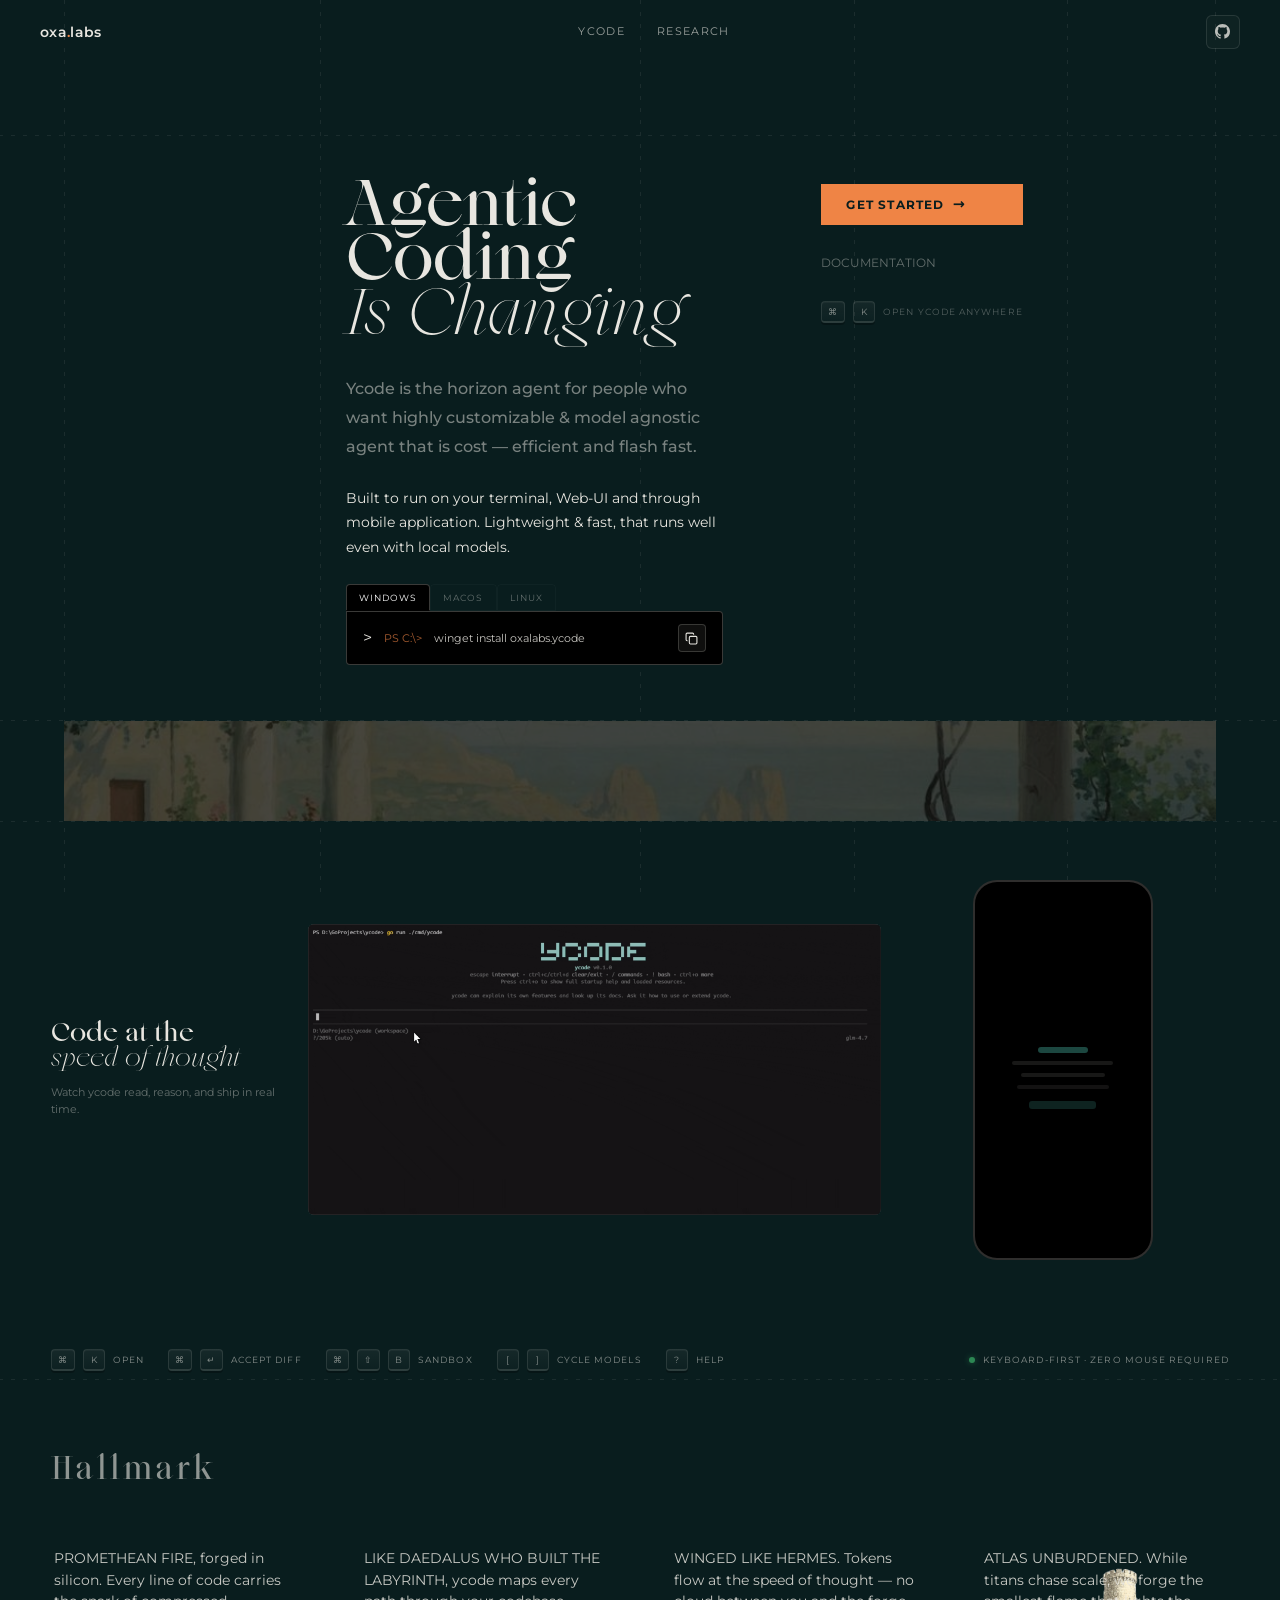
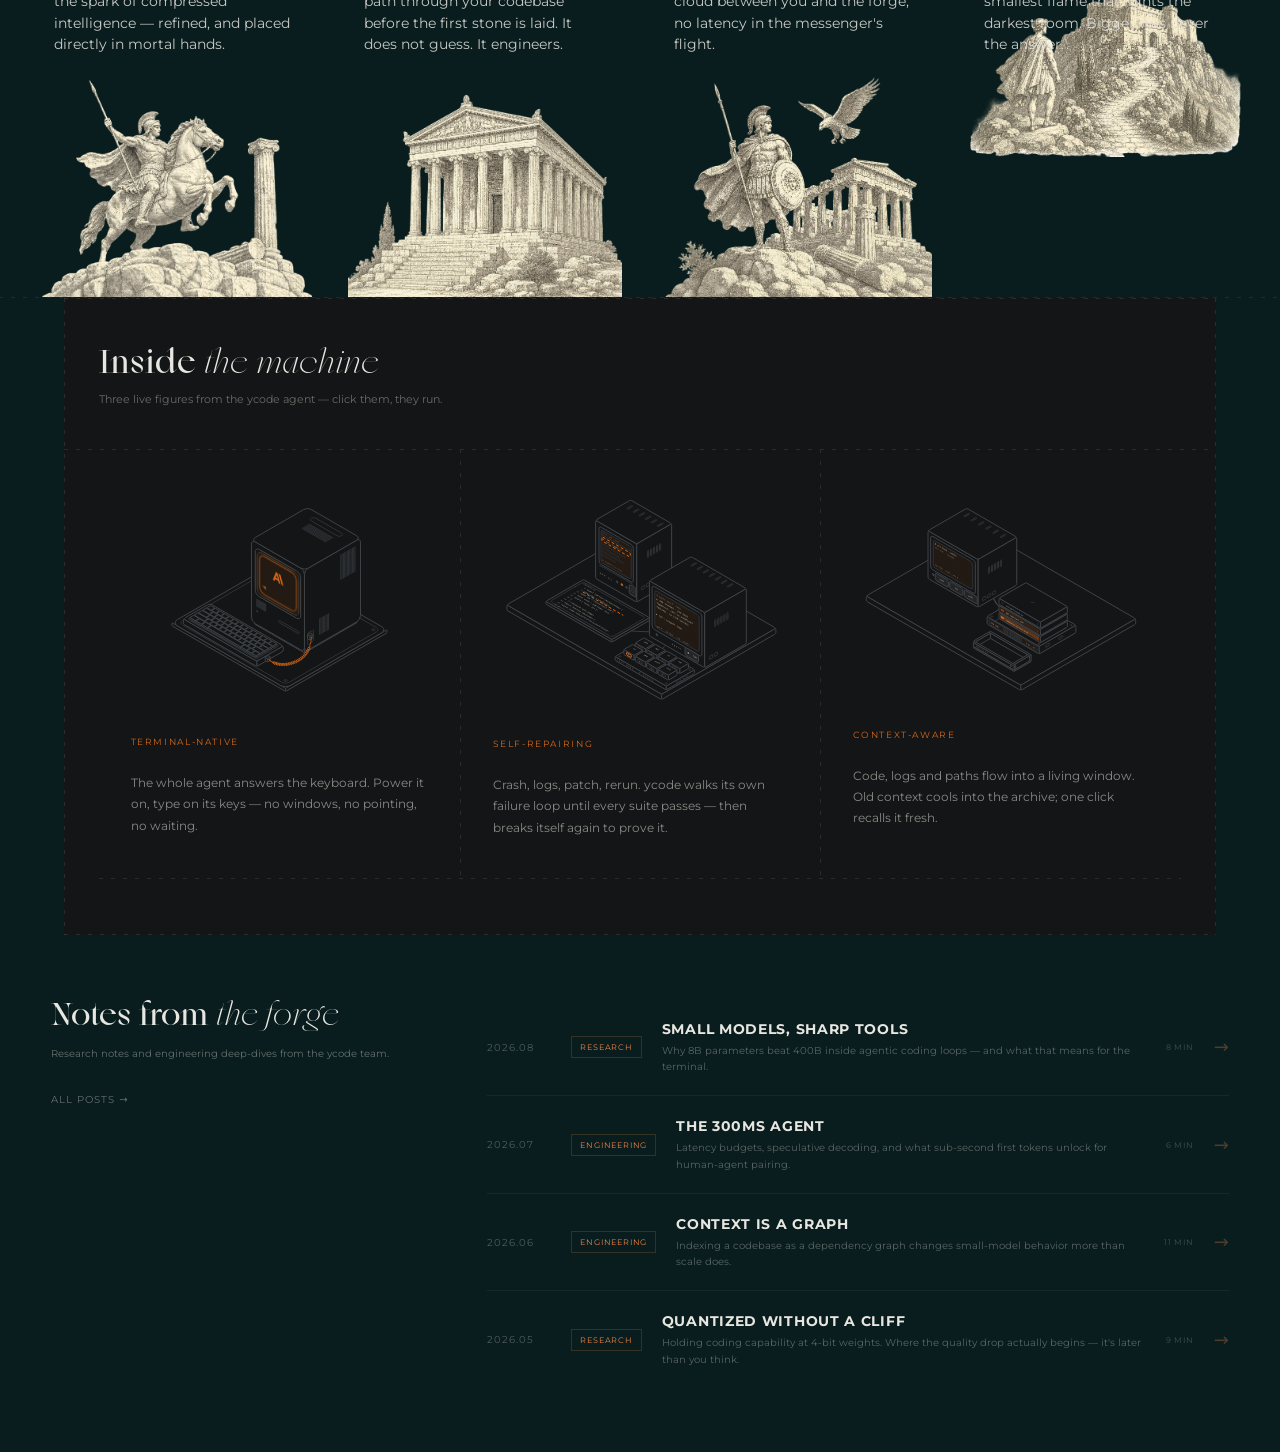
==== commit 7addb39a: "add(ui): isometric-assets" ====
--- a/ycode/index.html
+++ b/ycode/index.html
@@ -7,6 +7,7 @@
   <meta name="description" content="Applied AI Research.">
   <link rel="icon" href="./favicon.ico">
   <link rel="stylesheet" href="./css/style.css">
+  <link rel="stylesheet" href="./css/figures.css">
 </head>
 <body>
   <main class="ycode-grid" style="min-height: 100vh; color: #e8e6e0;">
@@ -233,6 +234,62 @@
 
     <div class="divider-gray"></div>
 
+    <!-- ===== Agent figures (isometric: computer / repair loop / context stack) ===== -->
+    <section id="agent-figures" class="relative overflow-hidden" style="width: 90%; margin: 0 auto;">
+      <header class="af-head">
+        <h1 style='font-family: "Sagittaire Display", Georgia, serif; font-size: clamp(2rem, 2vw, 3rem); line-height: 1; color: #e8e6e0; margin: 0; margin-bottom: 0.8rem;'>
+          <span style="font-style: normal; font-weight: 400;">Inside</span>
+          <span style="font-style: italic; font-weight: 200;">the machine</span>
+        </h1>
+        <p style="font-size: 0.7rem; line-height: 1.6; color: #e8e6e0; opacity: 0.4; font-family: Montserrat, sans-serif;">
+          Three live figures from the ycode agent — click them, they run.
+        </p>
+      </header>
+      <div class="af-rule"></div>
+      <div class="af-grid-wrap">
+      <div class="af-grid">
+      <div class="af-fig af-card">
+        <svg id="stage" role="img" tabindex="0" aria-label="Isometric desk computer with keyboard. Type on your keyboard or click its keys to write on the screen; click the computer to switch it on or off." data-fig="computer" viewBox="0 0 679.4 509.5" class="on"><defs><filter id="soft" x="-40%" y="-40%" width="180%" height="180%"><feGaussianBlur stdDeviation="0.15"/></filter><filter id="bloom" x="-80%" y="-80%" width="260%" height="260%"><feGaussianBlur stdDeviation="7"/></filter><filter id="glow" x="-60%" y="-60%" width="220%" height="220%"><feGaussianBlur stdDeviation="1.6"/></filter><clipPath id="computer-glass"><rect x="22" y="22" width="96" height="86" rx="12"></rect></clipPath></defs><g transform="matrix(0.8660254037844387 -0.49999999999999994 0 1 353.55136464916495 458.27121864146045)"><rect class="face" width="268" height="7" rx="1.75"></rect></g><g transform="matrix(0.8660254037844387 0.49999999999999994 0 1 93.74374351383332 308.27121864146045)"><rect class="face" width="300" height="7" rx="1.75"></rect></g><g transform="matrix(0.8660254037844387 0.49999999999999994 -0.8660254037844387 0.49999999999999994 325.8385517280629 174.2712186414605)"><rect class="face top" width="300" height="268" rx="14"></rect></g><g transform="matrix(0.8660254037844387 0.49999999999999994 -0.8660254037844387 0.49999999999999994 325.8385517280629 174.2712186414605)">
+      <rect class="detail" x="9" y="9" width="282" height="250" rx="10"></rect>
+      <circle class="face recess" cx="18" cy="18" r="3"></circle><line class="detail" x1="16.2" y1="18" x2="19.8" y2="18"></line><circle class="face recess" cx="282" cy="18" r="3"></circle><line class="detail" x1="280.2" y1="18" x2="283.8" y2="18"></line><circle class="face recess" cx="18" cy="250" r="3"></circle><line class="detail" x1="16.2" y1="250" x2="19.8" y2="250"></line><circle class="face recess" cx="282" cy="250" r="3"></circle><line class="detail" x1="280.2" y1="250" x2="283.8" y2="250"></line>
+      <rect class="face recess" x="22" y="236" width="56" height="5" rx="2.5"></rect>
+    </g><g id="cpu"><g transform="matrix(0.8660254037844387 -0.49999999999999994 0 1 396.85263483838685 371.27121864146045)"><rect class="face" width="140" height="6" rx="1.5"></rect></g><g transform="matrix(0.8660254037844387 0.49999999999999994 0 1 282.53728153884094 305.27121864146045)"><rect class="face" width="132" height="6" rx="1.5"></rect></g><g transform="matrix(0.8660254037844387 0.49999999999999994 -0.8660254037844387 0.49999999999999994 403.7808380686624 235.2712186414605)"><rect class="face top" width="132" height="140" rx="3"></rect></g><g transform="matrix(0.8660254037844387 -0.49999999999999994 0 1 396.85263483838685 188.27121864146048)"><rect class="face" width="148" height="187" rx="10"></rect></g><g transform="matrix(0.8660254037844387 0.49999999999999994 0 1 275.6090783085655 118.27121864146048)"><rect class="face" width="140" height="187" rx="10"></rect></g><g transform="matrix(0.8660254037844387 0.49999999999999994 -0.8660254037844387 0.49999999999999994 403.7808380686624 44.27121864146051)"><rect class="face top" width="140" height="148" rx="10"></rect></g><g transform="matrix(0.8660254037844387 0.49999999999999994 -0.8660254037844387 0.49999999999999994 403.7808380686624 44.27121864146051)"><rect class="face recess" x="30" y="14" width="80" height="12" rx="6"></rect><line class="detail" x1="40" y1="36" x2="104" y2="36"></line><line class="detail" x1="40" y1="39.2" x2="104" y2="39.2"></line><line class="detail" x1="40" y1="42.400000000000006" x2="104" y2="42.400000000000006"></line><line class="detail" x1="40" y1="45.60000000000001" x2="104" y2="45.60000000000001"></line><line class="detail" x1="40" y1="48.80000000000001" x2="104" y2="48.80000000000001"></line><line class="detail" x1="40" y1="52.000000000000014" x2="104" y2="52.000000000000014"></line><line class="detail" x1="40" y1="55.20000000000002" x2="104" y2="55.20000000000002"></line></g><g transform="matrix(0.8660254037844387 0.49999999999999994 0 1 275.6090783085655 118.27121864146048)">
+      <rect class="face" x="10" y="12" width="120" height="108" rx="11"></rect>
+      <rect class="face recess" x="15" y="17" width="110" height="98" rx="12"></rect>
+      <rect class="halo hot" x="22" y="22" width="96" height="86" rx="12" filter="url(#bloom)"></rect>
+      <rect class="face glass hot" filter="url(#soft)" x="22" y="22" width="96" height="86" rx="12"></rect>
+      <g class="crt" clip-path="url(#computer-glass)"><g filter="url(#soft)">
+        <g class="logo" transform="translate(56.5 42) scale(1.25)">
+          <path fill-rule="evenodd" d="M0 17 L6.3 0 L9.9 0 L16.2 17 L12.6 17 L11.3 13.4 L4.9 13.4 L3.6 17 Z M6 10.4 L10.2 10.4 L8.1 4.5 Z"></path>
+          <path d="M12.2 0 L15.8 0 L22.1 17 L18.5 17 Z"></path>
+        </g>
+        <text class="scr" id="computer-term" x="30" y="94" font-size="6">&gt; </text>
+        <rect id="computer-cur" class="scr-accent blink" x="37.6" y="89" width="3.4" height="6"></rect>
+      </g></g>
+      <line class="detail" x1="14" y1="128" x2="14" y2="146"></line><line class="detail" x1="16.6" y1="128" x2="16.6" y2="146"></line><line class="detail" x1="19.200000000000003" y1="128" x2="19.200000000000003" y2="146"></line><line class="detail" x1="21.800000000000004" y1="128" x2="21.800000000000004" y2="146"></line><line class="detail" x1="24.400000000000006" y1="128" x2="24.400000000000006" y2="146"></line><line class="detail" x1="27.000000000000007" y1="128" x2="27.000000000000007" y2="146"></line><line class="detail" x1="29.60000000000001" y1="128" x2="29.60000000000001" y2="146"></line><line class="detail" x1="32.20000000000001" y1="128" x2="32.20000000000001" y2="146"></line><line class="detail" x1="34.80000000000001" y1="128" x2="34.80000000000001" y2="146"></line><line class="detail" x1="37.40000000000001" y1="128" x2="37.40000000000001" y2="146"></line>
+      <circle class="led hot" filter="url(#soft)" cx="15" cy="156" r="1.4"></circle>
+      <rect class="face recess" x="72" y="148" width="54" height="5" rx="2.5"></rect>
+    </g><g transform="matrix(0.8660254037844387 -0.49999999999999994 0 1 396.85263483838685 188.27121864146048)"><line class="detail" x1="96" y1="12" x2="96" y2="70"></line><line class="detail" x1="99.4" y1="12" x2="99.4" y2="70"></line><line class="detail" x1="102.80000000000001" y1="12" x2="102.80000000000001" y2="70"></line><line class="detail" x1="106.20000000000002" y1="12" x2="106.20000000000002" y2="70"></line><line class="detail" x1="109.60000000000002" y1="12" x2="109.60000000000002" y2="70"></line><line class="detail" x1="113.00000000000003" y1="12" x2="113.00000000000003" y2="70"></line><line class="detail" x1="116.40000000000003" y1="12" x2="116.40000000000003" y2="70"></line><line class="detail" x1="119.80000000000004" y1="12" x2="119.80000000000004" y2="70"></line><line class="detail" x1="123.20000000000005" y1="12" x2="123.20000000000005" y2="70"></line><line class="detail" x1="126.60000000000005" y1="12" x2="126.60000000000005" y2="70"></line><line class="detail" x1="130.00000000000006" y1="12" x2="130.00000000000006" y2="70"></line><line class="detail" x1="133.40000000000006" y1="12" x2="133.40000000000006" y2="70"></line><line class="detail" x1="40" y1="130" x2="40" y2="168"></line><line class="detail" x1="43.4" y1="130" x2="43.4" y2="168"></line><line class="detail" x1="46.8" y1="130" x2="46.8" y2="168"></line><line class="detail" x1="50.199999999999996" y1="130" x2="50.199999999999996" y2="168"></line><line class="detail" x1="53.599999999999994" y1="130" x2="53.599999999999994" y2="168"></line><line class="detail" x1="56.99999999999999" y1="130" x2="56.99999999999999" y2="168"></line><line class="detail" x1="60.39999999999999" y1="130" x2="60.39999999999999" y2="168"></line><line class="detail" x1="63.79999999999999" y1="130" x2="63.79999999999999" y2="168"></line><rect class="face recess" x="8" y="148" width="16" height="26" rx="2"></rect></g></g><g transform="matrix(0.8660254037844387 -0.49999999999999994 0 1 287.7334339615476 396.27121864146045)"><rect class="face" width="70" height="12" rx="3"></rect></g><g transform="matrix(0.8660254037844387 0.49999999999999994 0 1 119.72450562736648 299.27121864146045)"><rect class="face" width="194" height="12" rx="3"></rect></g><g transform="matrix(0.8660254037844387 0.49999999999999994 -0.8660254037844387 0.49999999999999994 180.3462838922772 264.2712186414605)"><rect class="face top" width="194" height="70" rx="6"></rect></g><g transform="matrix(0.8660254037844387 0.49999999999999994 -0.8660254037844387 0.49999999999999994 180.3462838922772 264.2712186414605)"><rect class="face recess" x="6" y="5" width="182" height="60" rx="3"></rect></g><g class="press key" data-key="`"><g transform="matrix(0.8660254037844387 -0.49999999999999994 0 1 183.26602668217902 279.5069329271748)"><rect class="face" width="9.899999999999999" height="4" rx="1"></rect></g><g transform="matrix(0.8660254037844387 0.49999999999999994 0 1 173.50468320238014 273.8712186414605)"><rect class="face" width="11.27142857142857" height="4" rx="1"></rect></g><g transform="matrix(0.8660254037844387 0.49999999999999994 -0.8660254037844387 0.49999999999999994 182.07833469984607 268.9212186414605)"><rect class="face top" width="11.27142857142857" height="9.899999999999999" rx="1.5"></rect></g></g><g class="press key" data-key="1"><g transform="matrix(0.8660254037844387 -0.49999999999999994 0 1 194.15320318689766 285.79264721288905)"><rect class="face" width="9.899999999999999" height="4" rx="1"></rect></g><g transform="matrix(0.8660254037844387 0.49999999999999994 0 1 184.39185970709877 280.1569329271748)"><rect class="face" width="11.27142857142857" height="4" rx="1"></rect></g><g transform="matrix(0.8660254037844387 0.49999999999999994 -0.8660254037844387 0.49999999999999994 192.9655112045647 275.20693292717476)"><rect class="face top" width="11.27142857142857" height="9.899999999999999" rx="1.5"></rect></g></g><g class="press key" data-key="2"><g transform="matrix(0.8660254037844387 -0.49999999999999994 0 1 205.0403796916163 292.07836149860333)"><rect class="face" width="9.899999999999999" height="4" rx="1"></rect></g><g transform="matrix(0.8660254037844387 0.49999999999999994 0 1 195.27903621181744 286.442647212889)"><rect class="face" width="11.27142857142857" height="4" rx="1"></rect></g><g transform="matrix(0.8660254037844387 0.49999999999999994 -0.8660254037844387 0.49999999999999994 203.85268770928337 281.4926472128891)"><rect class="face top" width="11.27142857142857" height="9.899999999999999" rx="1.5"></rect></g></g><g class="press key" data-key="3"><g transform="matrix(0.8660254037844387 -0.49999999999999994 0 1 215.927556196335 298.3640757843176)"><rect class="face" width="9.899999999999999" height="4" rx="1"></rect></g><g transform="matrix(0.8660254037844387 0.49999999999999994 0 1 206.16621271653608 292.72836149860336)"><rect class="face" width="11.27142857142857" height="4" rx="1"></rect></g><g transform="matrix(0.8660254037844387 0.49999999999999994 -0.8660254037844387 0.49999999999999994 214.73986421400207 287.7783614986033)"><rect class="face top" width="11.27142857142857" height="9.899999999999999" rx="1.5"></rect></g></g><g class="press key" data-key="4"><g transform="matrix(0.8660254037844387 -0.49999999999999994 0 1 226.81473270105363 304.64979007003194)"><rect class="face" width="9.899999999999999" height="4" rx="1"></rect></g><g transform="matrix(0.8660254037844387 0.49999999999999994 0 1 217.05338922125475 299.0140757843176)"><rect class="face" width="11.27142857142857" height="4" rx="1"></rect></g><g transform="matrix(0.8660254037844387 0.49999999999999994 -0.8660254037844387 0.49999999999999994 225.6270407187207 294.06407578431765)"><rect class="face top" width="11.27142857142857" height="9.899999999999999" rx="1.5"></rect></g></g><g class="press key" data-key="5"><g transform="matrix(0.8660254037844387 -0.49999999999999994 0 1 237.7019092057723 310.93550435574616)"><rect class="face" width="9.899999999999999" height="4" rx="1"></rect></g><g transform="matrix(0.8660254037844387 0.49999999999999994 0 1 227.94056572597339 305.2997900700319)"><rect class="face" width="11.27142857142857" height="4" rx="1"></rect></g><g transform="matrix(0.8660254037844387 0.49999999999999994 -0.8660254037844387 0.49999999999999994 236.51421722343935 300.3497900700319)"><rect class="face top" width="11.27142857142857" height="9.899999999999999" rx="1.5"></rect></g></g><g class="press key" data-key="6"><g transform="matrix(0.8660254037844387 -0.49999999999999994 0 1 248.58908571049096 317.2212186414605)"><rect class="face" width="9.899999999999999" height="4" rx="1"></rect></g><g transform="matrix(0.8660254037844387 0.49999999999999994 0 1 238.82774223069208 311.5855043557462)"><rect class="face" width="11.27142857142857" height="4" rx="1"></rect></g><g transform="matrix(0.8660254037844387 0.49999999999999994 -0.8660254037844387 0.49999999999999994 247.401393728158 306.6355043557462)"><rect class="face top" width="11.27142857142857" height="9.899999999999999" rx="1.5"></rect></g></g><g class="press key" data-key="7"><g transform="matrix(0.8660254037844387 -0.49999999999999994 0 1 259.4762622152096 323.5069329271748)"><rect class="face" width="9.899999999999999" height="4" rx="1"></rect></g><g transform="matrix(0.8660254037844387 0.49999999999999994 0 1 249.71491873541072 317.8712186414605)"><rect class="face" width="11.27142857142857" height="4" rx="1"></rect></g><g transform="matrix(0.8660254037844387 0.49999999999999994 -0.8660254037844387 0.49999999999999994 258.2885702328767 312.9212186414605)"><rect class="face top" width="11.27142857142857" height="9.899999999999999" rx="1.5"></rect></g></g><g class="press key" data-key="8"><g transform="matrix(0.8660254037844387 -0.49999999999999994 0 1 270.36343871992824 329.79264721288905)"><rect class="face" width="9.899999999999999" height="4" rx="1"></rect></g><g transform="matrix(0.8660254037844387 0.49999999999999994 0 1 260.60209524012936 324.1569329271748)"><rect class="face" width="11.27142857142857" height="4" rx="1"></rect></g><g transform="matrix(0.8660254037844387 0.49999999999999994 -0.8660254037844387 0.49999999999999994 269.1757467375953 319.20693292717476)"><rect class="face top" width="11.27142857142857" height="9.899999999999999" rx="1.5"></rect></g></g><g class="press key" data-key="9"><g transform="matrix(0.8660254037844387 -0.49999999999999994 0 1 281.25061522464694 336.0783614986034)"><rect class="face" width="9.899999999999999" height="4" rx="1"></rect></g><g transform="matrix(0.8660254037844387 0.49999999999999994 0 1 271.48927174484805 330.442647212889)"><rect class="face" width="11.27142857142857" height="4" rx="1"></rect></g><g transform="matrix(0.8660254037844387 0.49999999999999994 -0.8660254037844387 0.49999999999999994 280.062923242314 325.4926472128891)"><rect class="face top" width="11.27142857142857" height="9.899999999999999" rx="1.5"></rect></g></g><g class="press key" data-key="0"><g transform="matrix(0.8660254037844387 -0.49999999999999994 0 1 292.1377917293656 342.3640757843176)"><rect class="face" width="9.899999999999999" height="4" rx="1"></rect></g><g transform="matrix(0.8660254037844387 0.49999999999999994 0 1 282.3764482495667 336.72836149860336)"><rect class="face" width="11.27142857142857" height="4" rx="1"></rect></g><g transform="matrix(0.8660254037844387 0.49999999999999994 -0.8660254037844387 0.49999999999999994 290.95009974703265 331.7783614986033)"><rect class="face top" width="11.27142857142857" height="9.899999999999999" rx="1.5"></rect></g></g><g class="press key" data-key="-"><g transform="matrix(0.8660254037844387 -0.49999999999999994 0 1 303.02496823408427 348.64979007003194)"><rect class="face" width="9.899999999999999" height="4" rx="1"></rect></g><g transform="matrix(0.8660254037844387 0.49999999999999994 0 1 293.2636247542854 343.01407578431764)"><rect class="face" width="11.27142857142857" height="4" rx="1"></rect></g><g transform="matrix(0.8660254037844387 0.49999999999999994 -0.8660254037844387 0.49999999999999994 301.83727625175135 338.06407578431765)"><rect class="face top" width="11.27142857142857" height="9.899999999999999" rx="1.5"></rect></g></g><g class="press key" data-key="="><g transform="matrix(0.8660254037844387 -0.49999999999999994 0 1 313.9121447388029 354.9355043557462)"><rect class="face" width="9.899999999999999" height="4" rx="1"></rect></g><g transform="matrix(0.8660254037844387 0.49999999999999994 0 1 304.150801259004 349.2997900700319)"><rect class="face" width="11.27142857142857" height="4" rx="1"></rect></g><g transform="matrix(0.8660254037844387 0.49999999999999994 -0.8660254037844387 0.49999999999999994 312.72445275647 344.34979007003193)"><rect class="face top" width="11.27142857142857" height="9.899999999999999" rx="1.5"></rect></g></g><g class="press key" data-key="Backspace"><g transform="matrix(0.8660254037844387 -0.49999999999999994 0 1 324.7993212435216 361.2212186414605)"><rect class="face" width="9.899999999999999" height="4" rx="1"></rect></g><g transform="matrix(0.8660254037844387 0.49999999999999994 0 1 315.0379777637227 355.58550435574625)"><rect class="face" width="11.27142857142857" height="4" rx="1"></rect></g><g transform="matrix(0.8660254037844387 0.49999999999999994 -0.8660254037844387 0.49999999999999994 323.6116292611887 350.6355043557462)"><rect class="face top" width="11.27142857142857" height="9.899999999999999" rx="1.5"></rect></g></g><g class="press key" data-key="Tab"><g transform="matrix(0.8660254037844387 -0.49999999999999994 0 1 179.01013041215262 288.2497900700319)"><rect class="face" width="9.899999999999999" height="4" rx="1"></rect></g><g transform="matrix(0.8660254037844387 0.49999999999999994 0 1 163.80519867999442 279.4712186414605)"><rect class="face" width="17.557142857142857" height="4" rx="1"></rect></g><g transform="matrix(0.8660254037844387 0.49999999999999994 -0.8660254037844387 0.49999999999999994 172.37885017746038 274.5212186414605)"><rect class="face top" width="17.557142857142857" height="9.899999999999999" rx="1.5"></rect></g></g><g class="press key" data-key="q"><g transform="matrix(0.8660254037844387 -0.49999999999999994 0 1 189.8973069168713 294.5355043557462)"><rect class="face" width="9.899999999999999" height="4" rx="1"></rect></g><g transform="matrix(0.8660254037844387 0.49999999999999994 0 1 180.1359634370724 288.89979007003194)"><rect class="face" width="11.27142857142857" height="4" rx="1"></rect></g><g transform="matrix(0.8660254037844387 0.49999999999999994 -0.8660254037844387 0.49999999999999994 188.70961493453837 283.9497900700319)"><rect class="face top" width="11.27142857142857" height="9.899999999999999" rx="1.5"></rect></g></g><g class="press key" data-key="w"><g transform="matrix(0.8660254037844387 -0.49999999999999994 0 1 200.78448342158993 300.8212186414605)"><rect class="face" width="9.899999999999999" height="4" rx="1"></rect></g><g transform="matrix(0.8660254037844387 0.49999999999999994 0 1 191.02313994179104 295.18550435574616)"><rect class="face" width="11.27142857142857" height="4" rx="1"></rect></g><g transform="matrix(0.8660254037844387 0.49999999999999994 -0.8660254037844387 0.49999999999999994 199.596791439257 290.23550435574623)"><rect class="face top" width="11.27142857142857" height="9.899999999999999" rx="1.5"></rect></g></g><g class="press key" data-key="e"><g transform="matrix(0.8660254037844387 -0.49999999999999994 0 1 211.67165992630862 307.10693292717474)"><rect class="face" width="9.899999999999999" height="4" rx="1"></rect></g><g transform="matrix(0.8660254037844387 0.49999999999999994 0 1 201.91031644650974 301.4712186414605)"><rect class="face" width="11.27142857142857" height="4" rx="1"></rect></g><g transform="matrix(0.8660254037844387 0.49999999999999994 -0.8660254037844387 0.49999999999999994 210.48396794397567 296.52121864146045)"><rect class="face top" width="11.27142857142857" height="9.899999999999999" rx="1.5"></rect></g></g><g class="press key" data-key="r"><g transform="matrix(0.8660254037844387 -0.49999999999999994 0 1 222.55883643102726 313.3926472128891)"><rect class="face" width="9.899999999999999" height="4" rx="1"></rect></g><g transform="matrix(0.8660254037844387 0.49999999999999994 0 1 212.79749295122838 307.7569329271748)"><rect class="face" width="11.27142857142857" height="4" rx="1"></rect></g><g transform="matrix(0.8660254037844387 0.49999999999999994 -0.8660254037844387 0.49999999999999994 221.37114444869434 302.8069329271748)"><rect class="face top" width="11.27142857142857" height="9.899999999999999" rx="1.5"></rect></g></g><g class="press key" data-key="t"><g transform="matrix(0.8660254037844387 -0.49999999999999994 0 1 233.44601293574593 319.6783614986033)"><rect class="face" width="9.899999999999999" height="4" rx="1"></rect></g><g transform="matrix(0.8660254037844387 0.49999999999999994 0 1 223.68466945594702 314.04264721288905)"><rect class="face" width="11.27142857142857" height="4" rx="1"></rect></g><g transform="matrix(0.8660254037844387 0.49999999999999994 -0.8660254037844387 0.49999999999999994 232.25832095341298 309.092647212889)"><rect class="face top" width="11.27142857142857" height="9.899999999999999" rx="1.5"></rect></g></g><g class="press key" data-key="y"><g transform="matrix(0.8660254037844387 -0.49999999999999994 0 1 244.3331894404646 325.96407578431763)"><rect class="face" width="9.899999999999999" height="4" rx="1"></rect></g><g transform="matrix(0.8660254037844387 0.49999999999999994 0 1 234.5718459606657 320.32836149860333)"><rect class="face" width="11.27142857142857" height="4" rx="1"></rect></g><g transform="matrix(0.8660254037844387 0.49999999999999994 -0.8660254037844387 0.49999999999999994 243.14549745813164 315.37836149860334)"><rect class="face top" width="11.27142857142857" height="9.899999999999999" rx="1.5"></rect></g></g><g class="press key" data-key="u"><g transform="matrix(0.8660254037844387 -0.49999999999999994 0 1 255.22036594518323 332.2497900700319)"><rect class="face" width="9.899999999999999" height="4" rx="1"></rect></g><g transform="matrix(0.8660254037844387 0.49999999999999994 0 1 245.45902246538435 326.6140757843176)"><rect class="face" width="11.27142857142857" height="4" rx="1"></rect></g><g transform="matrix(0.8660254037844387 0.49999999999999994 -0.8660254037844387 0.49999999999999994 254.0326739628503 321.6640757843176)"><rect class="face top" width="11.27142857142857" height="9.899999999999999" rx="1.5"></rect></g></g><g class="press key" data-key="i"><g transform="matrix(0.8660254037844387 -0.49999999999999994 0 1 266.1075424499019 338.5355043557462)"><rect class="face" width="9.899999999999999" height="4" rx="1"></rect></g><g transform="matrix(0.8660254037844387 0.49999999999999994 0 1 256.34619897010305 332.89979007003194)"><rect class="face" width="11.27142857142857" height="4" rx="1"></rect></g><g transform="matrix(0.8660254037844387 0.49999999999999994 -0.8660254037844387 0.49999999999999994 264.91985046756895 327.9497900700319)"><rect class="face top" width="11.27142857142857" height="9.899999999999999" rx="1.5"></rect></g></g><g class="press key" data-key="o"><g transform="matrix(0.8660254037844387 -0.49999999999999994 0 1 276.99471895462057 344.8212186414605)"><rect class="face" width="9.899999999999999" height="4" rx="1"></rect></g><g transform="matrix(0.8660254037844387 0.49999999999999994 0 1 267.2333754748217 339.18550435574616)"><rect class="face" width="11.27142857142857" height="4" rx="1"></rect></g><g transform="matrix(0.8660254037844387 0.49999999999999994 -0.8660254037844387 0.49999999999999994 275.80702697228764 334.23550435574623)"><rect class="face top" width="11.27142857142857" height="9.899999999999999" rx="1.5"></rect></g></g><g class="press key" data-key="p"><g transform="matrix(0.8660254037844387 -0.49999999999999994 0 1 287.88189545933926 351.10693292717474)"><rect class="face" width="9.899999999999999" height="4" rx="1"></rect></g><g transform="matrix(0.8660254037844387 0.49999999999999994 0 1 278.1205519795403 345.4712186414605)"><rect class="face" width="11.27142857142857" height="4" rx="1"></rect></g><g transform="matrix(0.8660254037844387 0.49999999999999994 -0.8660254037844387 0.49999999999999994 286.6942034770063 340.52121864146045)"><rect class="face top" width="11.27142857142857" height="9.899999999999999" rx="1.5"></rect></g></g><g class="press key" data-key="["><g transform="matrix(0.8660254037844387 -0.49999999999999994 0 1 298.7690719640579 357.3926472128891)"><rect class="face" width="9.899999999999999" height="4" rx="1"></rect></g><g transform="matrix(0.8660254037844387 0.49999999999999994 0 1 289.007728484259 351.75693292717483)"><rect class="face" width="11.27142857142857" height="4" rx="1"></rect></g><g transform="matrix(0.8660254037844387 0.49999999999999994 -0.8660254037844387 0.49999999999999994 297.581379981725 346.8069329271748)"><rect class="face top" width="11.27142857142857" height="9.899999999999999" rx="1.5"></rect></g></g><g class="press key" data-key="]"><g transform="matrix(0.8660254037844387 -0.49999999999999994 0 1 315.0998367211359 366.8212186414605)"><rect class="face" width="9.899999999999999" height="4" rx="1"></rect></g><g transform="matrix(0.8660254037844387 0.49999999999999994 0 1 299.8949049889777 358.04264721288905)"><rect class="face" width="17.557142857142857" height="4" rx="1"></rect></g><g transform="matrix(0.8660254037844387 0.49999999999999994 -0.8660254037844387 0.49999999999999994 308.4685564864436 353.0926472128891)"><rect class="face top" width="17.557142857142857" height="9.899999999999999" rx="1.5"></rect></g></g><g class="press key" data-key="CapsLock"><g transform="matrix(0.8660254037844387 -0.49999999999999994 0 1 172.03244001594655 295.4212186414605)"><rect class="face" width="9.899999999999999" height="4" rx="1"></rect></g><g transform="matrix(0.8660254037844387 0.49999999999999994 0 1 154.1057141576087 285.0712186414605)"><rect class="face" width="20.7" height="4" rx="1"></rect></g><g transform="matrix(0.8660254037844387 0.49999999999999994 -0.8660254037844387 0.49999999999999994 162.67936565507463 280.1212186414605)"><rect class="face top" width="20.7" height="9.899999999999999" rx="1.5"></rect></g></g><g class="press key" data-key="a"><g transform="matrix(0.8660254037844387 -0.49999999999999994 0 1 182.91961652066524 301.70693292717476)"><rect class="face" width="9.899999999999999" height="4" rx="1"></rect></g><g transform="matrix(0.8660254037844387 0.49999999999999994 0 1 173.15827304086633 296.0712186414605)"><rect class="face" width="11.27142857142857" height="4" rx="1"></rect></g><g transform="matrix(0.8660254037844387 0.49999999999999994 -0.8660254037844387 0.49999999999999994 181.7319245383323 291.1212186414605)"><rect class="face top" width="11.27142857142857" height="9.899999999999999" rx="1.5"></rect></g></g><g class="press key" data-key="s"><g transform="matrix(0.8660254037844387 -0.49999999999999994 0 1 193.80679302538388 307.9926472128891)"><rect class="face" width="9.899999999999999" height="4" rx="1"></rect></g><g transform="matrix(0.8660254037844387 0.49999999999999994 0 1 184.04544954558497 302.35693292717474)"><rect class="face" width="11.27142857142857" height="4" rx="1"></rect></g><g transform="matrix(0.8660254037844387 0.49999999999999994 -0.8660254037844387 0.49999999999999994 192.61910104305093 297.4069329271748)"><rect class="face top" width="11.27142857142857" height="9.899999999999999" rx="1.5"></rect></g></g><g class="press key" data-key="d"><g transform="matrix(0.8660254037844387 -0.49999999999999994 0 1 204.69396953010255 314.2783614986033)"><rect class="face" width="9.899999999999999" height="4" rx="1"></rect></g><g transform="matrix(0.8660254037844387 0.49999999999999994 0 1 194.93262605030367 308.6426472128891)"><rect class="face" width="11.27142857142857" height="4" rx="1"></rect></g><g transform="matrix(0.8660254037844387 0.49999999999999994 -0.8660254037844387 0.49999999999999994 203.5062775477696 303.692647212889)"><rect class="face top" width="11.27142857142857" height="9.899999999999999" rx="1.5"></rect></g></g><g class="press key" data-key="f"><g transform="matrix(0.8660254037844387 -0.49999999999999994 0 1 215.5811460348212 320.56407578431765)"><rect class="face" width="9.899999999999999" height="4" rx="1"></rect></g><g transform="matrix(0.8660254037844387 0.49999999999999994 0 1 205.8198025550223 314.92836149860335)"><rect class="face" width="11.27142857142857" height="4" rx="1"></rect></g><g transform="matrix(0.8660254037844387 0.49999999999999994 -0.8660254037844387 0.49999999999999994 214.39345405248827 309.97836149860336)"><rect class="face top" width="11.27142857142857" height="9.899999999999999" rx="1.5"></rect></g></g><g class="press key" data-key="g"><g transform="matrix(0.8660254037844387 -0.49999999999999994 0 1 226.46832253953986 326.8497900700319)"><rect class="face" width="9.899999999999999" height="4" rx="1"></rect></g><g transform="matrix(0.8660254037844387 0.49999999999999994 0 1 216.70697905974097 321.21407578431763)"><rect class="face" width="11.27142857142857" height="4" rx="1"></rect></g><g transform="matrix(0.8660254037844387 0.49999999999999994 -0.8660254037844387 0.49999999999999994 225.2806305572069 316.2640757843176)"><rect class="face top" width="11.27142857142857" height="9.899999999999999" rx="1.5"></rect></g></g><g class="press key" data-key="h"><g transform="matrix(0.8660254037844387 -0.49999999999999994 0 1 237.35549904425852 333.1355043557462)"><rect class="face" width="9.899999999999999" height="4" rx="1"></rect></g><g transform="matrix(0.8660254037844387 0.49999999999999994 0 1 227.59415556445964 327.4997900700319)"><rect class="face" width="11.27142857142857" height="4" rx="1"></rect></g><g transform="matrix(0.8660254037844387 0.49999999999999994 -0.8660254037844387 0.49999999999999994 236.16780706192557 322.5497900700319)"><rect class="face top" width="11.27142857142857" height="9.899999999999999" rx="1.5"></rect></g></g><g class="press key" data-key="j"><g transform="matrix(0.8660254037844387 -0.49999999999999994 0 1 248.24267554897716 339.4212186414605)"><rect class="face" width="9.899999999999999" height="4" rx="1"></rect></g><g transform="matrix(0.8660254037844387 0.49999999999999994 0 1 238.48133206917828 333.7855043557462)"><rect class="face" width="11.27142857142857" height="4" rx="1"></rect></g><g transform="matrix(0.8660254037844387 0.49999999999999994 -0.8660254037844387 0.49999999999999994 247.05498356664424 328.8355043557462)"><rect class="face top" width="11.27142857142857" height="9.899999999999999" rx="1.5"></rect></g></g><g class="press key" data-key="k"><g transform="matrix(0.8660254037844387 -0.49999999999999994 0 1 259.12985205369586 345.70693292717476)"><rect class="face" width="9.899999999999999" height="4" rx="1"></rect></g><g transform="matrix(0.8660254037844387 0.49999999999999994 0 1 249.36850857389695 340.0712186414605)"><rect class="face" width="11.27142857142857" height="4" rx="1"></rect></g><g transform="matrix(0.8660254037844387 0.49999999999999994 -0.8660254037844387 0.49999999999999994 257.9421600713629 335.1212186414605)"><rect class="face top" width="11.27142857142857" height="9.899999999999999" rx="1.5"></rect></g></g><g class="press key" data-key="l"><g transform="matrix(0.8660254037844387 -0.49999999999999994 0 1 270.0170285584145 351.9926472128891)"><rect class="face" width="9.899999999999999" height="4" rx="1"></rect></g><g transform="matrix(0.8660254037844387 0.49999999999999994 0 1 260.2556850786156 346.35693292717474)"><rect class="face" width="11.27142857142857" height="4" rx="1"></rect></g><g transform="matrix(0.8660254037844387 0.49999999999999994 -0.8660254037844387 0.49999999999999994 268.8293365760816 341.4069329271748)"><rect class="face top" width="11.27142857142857" height="9.899999999999999" rx="1.5"></rect></g></g><g class="press key" data-key=";"><g transform="matrix(0.8660254037844387 -0.49999999999999994 0 1 280.9042050631332 358.2783614986033)"><rect class="face" width="9.899999999999999" height="4" rx="1"></rect></g><g transform="matrix(0.8660254037844387 0.49999999999999994 0 1 271.1428615833343 352.6426472128891)"><rect class="face" width="11.27142857142857" height="4" rx="1"></rect></g><g transform="matrix(0.8660254037844387 0.49999999999999994 -0.8660254037844387 0.49999999999999994 279.7165130808002 347.692647212889)"><rect class="face top" width="11.27142857142857" height="9.899999999999999" rx="1.5"></rect></g></g><g class="press key" data-key="'"><g transform="matrix(0.8660254037844387 -0.49999999999999994 0 1 291.79138156785183 364.56407578431765)"><rect class="face" width="9.899999999999999" height="4" rx="1"></rect></g><g transform="matrix(0.8660254037844387 0.49999999999999994 0 1 282.03003808805295 358.9283614986034)"><rect class="face" width="11.27142857142857" height="4" rx="1"></rect></g><g transform="matrix(0.8660254037844387 0.49999999999999994 -0.8660254037844387 0.49999999999999994 290.6036895855189 353.97836149860336)"><rect class="face top" width="11.27142857142857" height="9.899999999999999" rx="1.5"></rect></g></g><g class="press key" data-key="Enter"><g transform="matrix(0.8660254037844387 -0.49999999999999994 0 1 305.40035219875017 372.42121864146054)"><rect class="face" width="9.899999999999999" height="4" rx="1"></rect></g><g transform="matrix(0.8660254037844387 0.49999999999999994 0 1 292.91721459277164 365.21407578431763)"><rect class="face" width="14.414285714285713" height="4" rx="1"></rect></g><g transform="matrix(0.8660254037844387 0.49999999999999994 -0.8660254037844387 0.49999999999999994 301.49086609023755 360.2640757843177)"><rect class="face top" width="14.414285714285713" height="9.899999999999999" rx="1.5"></rect></g></g><g class="press key" data-key="Shift"><g transform="matrix(0.8660254037844387 -0.49999999999999994 0 1 167.77654374592018 304.1640757843176)"><rect class="face" width="9.899999999999999" height="4" rx="1"></rect></g><g transform="matrix(0.8660254037844387 0.49999999999999994 0 1 144.40622963522299 290.6712186414605)"><rect class="face" width="26.985714285714284" height="4" rx="1"></rect></g><g transform="matrix(0.8660254037844387 0.49999999999999994 -0.8660254037844387 0.49999999999999994 152.97988113268894 285.7212186414605)"><rect class="face top" width="26.985714285714284" height="9.899999999999999" rx="1.5"></rect></g></g><g class="press key" data-key="z"><g transform="matrix(0.8660254037844387 -0.49999999999999994 0 1 178.66372025063885 310.4497900700319)"><rect class="face" width="9.899999999999999" height="4" rx="1"></rect></g><g transform="matrix(0.8660254037844387 0.49999999999999994 0 1 168.90237677083996 304.81407578431765)"><rect class="face" width="11.27142857142857" height="4" rx="1"></rect></g><g transform="matrix(0.8660254037844387 0.49999999999999994 -0.8660254037844387 0.49999999999999994 177.4760282683059 299.8640757843176)"><rect class="face top" width="11.27142857142857" height="9.899999999999999" rx="1.5"></rect></g></g><g class="press key" data-key="x"><g transform="matrix(0.8660254037844387 -0.49999999999999994 0 1 189.5508967553575 316.73550435574623)"><rect class="face" width="9.899999999999999" height="4" rx="1"></rect></g><g transform="matrix(0.8660254037844387 0.49999999999999994 0 1 179.78955327555863 311.0997900700319)"><rect class="face" width="11.27142857142857" height="4" rx="1"></rect></g><g transform="matrix(0.8660254037844387 0.49999999999999994 -0.8660254037844387 0.49999999999999994 188.36320477302456 306.14979007003194)"><rect class="face top" width="11.27142857142857" height="9.899999999999999" rx="1.5"></rect></g></g><g class="press key" data-key="c"><g transform="matrix(0.8660254037844387 -0.49999999999999994 0 1 200.43807326007618 323.02121864146045)"><rect class="face" width="9.899999999999999" height="4" rx="1"></rect></g><g transform="matrix(0.8660254037844387 0.49999999999999994 0 1 190.6767297802773 317.3855043557462)"><rect class="face" width="11.27142857142857" height="4" rx="1"></rect></g><g transform="matrix(0.8660254037844387 0.49999999999999994 -0.8660254037844387 0.49999999999999994 199.2503812777432 312.43550435574616)"><rect class="face top" width="11.27142857142857" height="9.899999999999999" rx="1.5"></rect></g></g><g class="press key" data-key="v"><g transform="matrix(0.8660254037844387 -0.49999999999999994 0 1 211.32524976479482 329.3069329271748)"><rect class="face" width="9.899999999999999" height="4" rx="1"></rect></g><g transform="matrix(0.8660254037844387 0.49999999999999994 0 1 201.56390628499594 323.6712186414605)"><rect class="face" width="11.27142857142857" height="4" rx="1"></rect></g><g transform="matrix(0.8660254037844387 0.49999999999999994 -0.8660254037844387 0.49999999999999994 210.1375577824619 318.7212186414605)"><rect class="face top" width="11.27142857142857" height="9.899999999999999" rx="1.5"></rect></g></g><g class="press key" data-key="b"><g transform="matrix(0.8660254037844387 -0.49999999999999994 0 1 222.2124262695135 335.59264721288906)"><rect class="face" width="9.899999999999999" height="4" rx="1"></rect></g><g transform="matrix(0.8660254037844387 0.49999999999999994 0 1 212.45108278971458 329.95693292717476)"><rect class="face" width="11.27142857142857" height="4" rx="1"></rect></g><g transform="matrix(0.8660254037844387 0.49999999999999994 -0.8660254037844387 0.49999999999999994 221.02473428718054 325.0069329271748)"><rect class="face top" width="11.27142857142857" height="9.899999999999999" rx="1.5"></rect></g></g><g class="press key" data-key="n"><g transform="matrix(0.8660254037844387 -0.49999999999999994 0 1 233.09960277423215 341.87836149860334)"><rect class="face" width="9.899999999999999" height="4" rx="1"></rect></g><g transform="matrix(0.8660254037844387 0.49999999999999994 0 1 223.33825929443327 336.2426472128891)"><rect class="face" width="11.27142857142857" height="4" rx="1"></rect></g><g transform="matrix(0.8660254037844387 0.49999999999999994 -0.8660254037844387 0.49999999999999994 231.9119107918992 331.29264721288905)"><rect class="face top" width="11.27142857142857" height="9.899999999999999" rx="1.5"></rect></g></g><g class="press key" data-key="m"><g transform="matrix(0.8660254037844387 -0.49999999999999994 0 1 243.9867792789508 348.1640757843177)"><rect class="face" width="9.899999999999999" height="4" rx="1"></rect></g><g transform="matrix(0.8660254037844387 0.49999999999999994 0 1 234.2254357991519 342.5283614986033)"><rect class="face" width="11.27142857142857" height="4" rx="1"></rect></g><g transform="matrix(0.8660254037844387 0.49999999999999994 -0.8660254037844387 0.49999999999999994 242.79908729661787 337.5783614986034)"><rect class="face top" width="11.27142857142857" height="9.899999999999999" rx="1.5"></rect></g></g><g class="press key" data-key=","><g transform="matrix(0.8660254037844387 -0.49999999999999994 0 1 254.8739557836695 354.4497900700319)"><rect class="face" width="9.899999999999999" height="4" rx="1"></rect></g><g transform="matrix(0.8660254037844387 0.49999999999999994 0 1 245.1126123038706 348.81407578431765)"><rect class="face" width="11.27142857142857" height="4" rx="1"></rect></g><g transform="matrix(0.8660254037844387 0.49999999999999994 -0.8660254037844387 0.49999999999999994 253.68626380133654 343.8640757843176)"><rect class="face top" width="11.27142857142857" height="9.899999999999999" rx="1.5"></rect></g></g><g class="press key" data-key="."><g transform="matrix(0.8660254037844387 -0.49999999999999994 0 1 265.7611322883881 360.73550435574623)"><rect class="face" width="9.899999999999999" height="4" rx="1"></rect></g><g transform="matrix(0.8660254037844387 0.49999999999999994 0 1 255.99978880858924 355.09979007003193)"><rect class="face" width="11.27142857142857" height="4" rx="1"></rect></g><g transform="matrix(0.8660254037844387 0.49999999999999994 -0.8660254037844387 0.49999999999999994 264.5734403060552 350.14979007003194)"><rect class="face top" width="11.27142857142857" height="9.899999999999999" rx="1.5"></rect></g></g><g class="press key" data-key="/"><g transform="matrix(0.8660254037844387 -0.49999999999999994 0 1 276.6483087931068 367.0212186414605)"><rect class="face" width="9.899999999999999" height="4" rx="1"></rect></g><g transform="matrix(0.8660254037844387 0.49999999999999994 0 1 266.88696531330794 361.3855043557462)"><rect class="face" width="11.27142857142857" height="4" rx="1"></rect></g><g transform="matrix(0.8660254037844387 0.49999999999999994 -0.8660254037844387 0.49999999999999994 275.4606168107739 356.4355043557462)"><rect class="face top" width="11.27142857142857" height="9.899999999999999" rx="1.5"></rect></g></g><g class="press key" data-key="ShiftRight"><g transform="matrix(0.8660254037844387 -0.49999999999999994 0 1 295.70086767636445 378.0212186414605)"><rect class="face" width="9.899999999999999" height="4" rx="1"></rect></g><g transform="matrix(0.8660254037844387 0.49999999999999994 0 1 277.7741418180266 367.67121864146054)"><rect class="face" width="20.7" height="4" rx="1"></rect></g><g transform="matrix(0.8660254037844387 0.49999999999999994 -0.8660254037844387 0.49999999999999994 286.34779331549254 362.7212186414605)"><rect class="face top" width="20.7" height="9.899999999999999" rx="1.5"></rect></g></g><g class="press key" data-key="Control"><g transform="matrix(0.8660254037844387 -0.49999999999999994 0 1 147.1898827188158 303.47836149860336)"><rect class="face" width="9.899999999999999" height="4" rx="1"></rect></g><g transform="matrix(0.8660254037844387 0.49999999999999994 0 1 134.70674511283727 296.27121864146045)"><rect class="face" width="14.414285714285713" height="4" rx="1"></rect></g><g transform="matrix(0.8660254037844387 0.49999999999999994 -0.8660254037844387 0.49999999999999994 143.2803966103032 291.3212186414605)"><rect class="face top" width="14.414285714285713" height="9.899999999999999" rx="1.5"></rect></g></g><g class="press key" data-key="Alt"><g transform="matrix(0.8660254037844387 -0.49999999999999994 0 1 160.7988533497141 311.3355043557462)"><rect class="face" width="9.899999999999999" height="4" rx="1"></rect></g><g transform="matrix(0.8660254037844387 0.49999999999999994 0 1 148.31571574373555 304.12836149860334)"><rect class="face" width="14.414285714285713" height="4" rx="1"></rect></g><g transform="matrix(0.8660254037844387 0.49999999999999994 -0.8660254037844387 0.49999999999999994 156.88936724120154 299.17836149860335)"><rect class="face top" width="14.414285714285713" height="9.899999999999999" rx="1.5"></rect></g></g><g class="press key" data-key="Meta"><g transform="matrix(0.8660254037844387 -0.49999999999999994 0 1 174.40782398061245 319.192647212889)"><rect class="face" width="9.899999999999999" height="4" rx="1"></rect></g><g transform="matrix(0.8660254037844387 0.49999999999999994 0 1 161.9246863746339 311.98550435574623)"><rect class="face" width="14.414285714285713" height="4" rx="1"></rect></g><g transform="matrix(0.8660254037844387 0.49999999999999994 -0.8660254037844387 0.49999999999999994 170.49833787209985 307.0355043557462)"><rect class="face top" width="14.414285714285713" height="9.899999999999999" rx="1.5"></rect></g></g><g class="press key" data-key=" "><g transform="matrix(0.8660254037844387 -0.49999999999999994 0 1 250.61805951364306 363.192647212889)"><rect class="face" width="9.899999999999999" height="4" rx="1"></rect></g><g transform="matrix(0.8660254037844387 0.49999999999999994 0 1 175.53365700553223 319.84264721288906)"><rect class="face" width="86.7" height="4" rx="1"></rect></g><g transform="matrix(0.8660254037844387 0.49999999999999994 -0.8660254037844387 0.49999999999999994 184.10730850299817 314.8926472128891)"><rect class="face top" width="86.7" height="9.899999999999999" rx="1.5"></rect></g></g><g class="press key" data-key="MetaRight"><g transform="matrix(0.8660254037844387 -0.49999999999999994 0 1 264.2270301445414 371.0497900700319)"><rect class="face" width="9.899999999999999" height="4" rx="1"></rect></g><g transform="matrix(0.8660254037844387 0.49999999999999994 0 1 251.74389253856282 363.84264721288906)"><rect class="face" width="14.414285714285713" height="4" rx="1"></rect></g><g transform="matrix(0.8660254037844387 0.49999999999999994 -0.8660254037844387 0.49999999999999994 260.3175440360288 358.8926472128891)"><rect class="face top" width="14.414285714285713" height="9.899999999999999" rx="1.5"></rect></g></g><g class="press key" data-key="AltRight"><g transform="matrix(0.8660254037844387 -0.49999999999999994 0 1 275.11420664926004 377.33550435574625)"><rect class="face" width="9.899999999999999" height="4" rx="1"></rect></g><g transform="matrix(0.8660254037844387 0.49999999999999994 0 1 265.35286316946116 371.6997900700319)"><rect class="face" width="11.27142857142857" height="4" rx="1"></rect></g><g transform="matrix(0.8660254037844387 0.49999999999999994 -0.8660254037844387 0.49999999999999994 273.9265146669271 366.74979007003196)"><rect class="face top" width="11.27142857142857" height="9.899999999999999" rx="1.5"></rect></g></g><g class="press key" data-key="ControlRight"><g transform="matrix(0.8660254037844387 -0.49999999999999994 0 1 286.00138315397874 383.6212186414605)"><rect class="face" width="9.899999999999999" height="4" rx="1"></rect></g><g transform="matrix(0.8660254037844387 0.49999999999999994 0 1 276.2400396741798 377.98550435574623)"><rect class="face" width="11.27142857142857" height="4" rx="1"></rect></g><g transform="matrix(0.8660254037844387 0.49999999999999994 -0.8660254037844387 0.49999999999999994 284.81369117164576 373.0355043557462)"><rect class="face top" width="11.27142857142857" height="9.899999999999999" rx="1.5"></rect></g></g><g transform="matrix(0.8660254037844387 -0.49999999999999994 0 1 311.9821452675119 390.27121864146045)"><rect class="face" width="8" height="8" rx="1.5"></rect></g><g transform="matrix(0.8660254037844387 0.49999999999999994 0 1 306.78599284480526 387.27121864146045)"><rect class="face" width="6" height="8" rx="1.5"></rect></g><g transform="matrix(0.8660254037844387 0.49999999999999994 -0.8660254037844387 0.49999999999999994 313.71419607508074 383.27121864146045)"><rect class="face top" width="6" height="8" rx="1.5"></rect></g><g transform="matrix(0.8660254037844387 -0.49999999999999994 0 1 408.976990491369 338.27121864146045)"><rect class="face" width="8" height="10" rx="1.5"></rect></g><g transform="matrix(0.8660254037844387 0.49999999999999994 0 1 403.7808380686624 335.27121864146045)"><rect class="face" width="6" height="10" rx="1.5"></rect></g><g transform="matrix(0.8660254037844387 0.49999999999999994 -0.8660254037844387 0.49999999999999994 410.7090412989379 331.27121864146045)"><rect class="face top" width="6" height="8" rx="1.5"></rect></g><path class="wire-under" d="M315.45 392.27L315.53 392.35L315.61 392.44L315.69 392.52L315.77 392.60L315.85 392.68L315.94 392.77L316.02 392.85L316.10 392.93L316.19 393.01L316.27 393.09L316.36 393.17L316.44 393.25L316.53 393.33L316.61 393.41L316.70 393.49L316.78 393.57L316.87 393.65L316.96 393.72L317.04 393.80L317.13 393.88L317.22 393.96L317.31 394.03L317.40 394.11L317.48 394.19L317.57 394.26L317.66 394.34L317.75 394.41L317.84 394.49L317.93 394.56L318.02 394.64L318.11 394.71L318.20 394.79L318.30 394.86L318.39 394.93L318.48 395.01L318.57 395.08L318.67 395.15L318.76 395.22L318.85 395.30L318.95 395.37L319.04 395.44L319.13 395.51L319.23 395.58L319.32 395.65L319.42 395.72L319.52 395.79L319.61 395.86L319.71 395.93L319.80 396.00L319.90 396.07L320.00 396.13L320.10 396.20L320.19 396.27L320.29 396.34L320.39 396.41L320.49 396.47L320.59 396.54L320.69 396.60L320.79 396.67L320.89 396.74L320.99 396.80L321.09 396.87L321.19 396.93L321.29 397.00L321.39 397.06L321.49 397.12L321.59 397.19L321.69 397.25L321.80 397.31L321.90 397.38L322.00 397.44L322.10 397.50L322.22 397.52L322.34 397.52L322.49 397.53L322.64 397.54L322.79 397.57L322.95 397.62L323.09 397.71L323.22 397.82L323.33 397.97L323.41 398.14L323.47 398.34L323.50 398.55L323.51 398.77L323.50 398.97L323.49 399.15L323.47 399.30L323.45 399.40L323.45 399.45L323.48 399.44L323.54 399.37L323.64 399.24L323.78 399.06L323.97 398.84L324.20 398.59L324.47 398.33L324.76 398.09L325.08 397.87L325.41 397.71L325.73 397.62L326.03 397.60L326.30 397.68L326.53 397.86L326.71 398.13L326.83 398.49L326.88 398.93L326.88 399.42L326.82 399.94L326.71 400.47L326.56 400.97L326.39 401.43L326.21 401.81L326.04 402.08L325.90 402.24L325.80 402.26L325.76 402.15L325.79 401.90L325.89 401.53L326.07 401.06L326.33 400.51L326.66 399.91L327.04 399.30L327.48 398.72L327.94 398.21L328.41 397.80L328.86 397.57L329.27 397.50L329.62 397.60L329.89 397.86L330.09 398.28L330.21 398.82L330.25 399.47L330.21 400.19L330.11 400.95L329.96 401.69L329.77 402.39L329.56 403.01L329.35 403.51L329.16 403.87L329.01 404.07L328.91 404.10L328.87 403.96L328.90 403.66L329.00 403.23L329.18 402.68L329.43 402.05L329.74 401.38L330.10 400.70L330.50 400.06L330.91 399.49L331.33 399.03L331.74 398.71L332.12 398.54L332.45 398.55L332.73 398.72L332.95 399.05L333.10 399.54L333.19 400.14L333.21 400.83L333.18 401.58L333.10 402.34L332.98 403.08L332.85 403.74L332.71 404.31L332.57 404.74L332.46 405.02L332.39 405.14L332.36 405.08L332.39 404.85L332.48 404.47L332.62 403.95L332.83 403.34L333.08 402.66L333.38 401.96L333.71 401.28L334.07 400.65L334.43 400.11L334.79 399.70L335.13 399.44L335.44 399.35L335.71 399.43L335.94 399.67L336.12 400.08L336.24 400.63L336.31 401.28L336.34 402.01L336.33 402.77L336.28 403.53L336.22 404.24L336.14 404.86L336.07 405.36L336.01 405.72L335.97 405.91L335.97 405.93L336.00 405.78L336.08 405.45L336.20 404.99L336.37 404.41L336.58 403.74L336.82 403.03L337.10 402.31L337.39 401.63L337.70 401.03L338.00 400.54L338.30 400.19L338.58 400.00L338.83 399.98L339.06 400.14L339.24 400.47L339.39 400.95L339.51 401.55L339.58 402.25L339.63 403.00L339.65 403.76L339.65 404.50L339.65 405.17L339.63 405.73L339.63 406.16L339.63 406.43L339.66 406.52L339.71 406.44L339.79 406.19L339.90 405.78L340.04 405.24L340.21 404.59L340.41 403.88L340.63 403.15L340.86 402.43L341.11 401.77L341.36 401.21L341.61 400.78L341.85 400.50L342.08 400.39L342.29 400.45L342.48 400.69L342.64 401.10L342.78 401.64L342.90 402.29L343.00 403.02L343.07 403.78L343.14 404.53L343.19 405.23L343.24 405.84L343.29 406.34L343.35 406.68L343.41 406.85L343.49 406.85L343.58 406.67L343.69 406.32L343.81 405.83L343.95 405.22L344.11 404.53L344.28 403.79L344.47 403.04L344.66 402.34L344.85 401.72L345.05 401.21L345.25 400.84L345.44 400.64L345.63 400.61L345.80 400.76L345.97 401.08L346.13 401.55L346.28 402.15L346.41 402.84L346.54 403.58L346.66 404.34L346.77 405.06L346.88 405.72L346.99 406.26L347.10 406.67L347.20 406.92L347.31 407.00L347.42 406.89L347.54 406.61L347.66 406.18L347.78 405.61L347.91 404.94L348.04 404.21L348.18 403.46L348.32 402.72L348.46 402.04L348.60 401.47L348.75 401.02L348.91 400.73L349.06 400.61L349.22 400.67L349.38 400.90L349.54 401.29L349.70 401.83L349.87 402.47L350.04 403.18L350.21 403.93L350.37 404.66L350.54 405.35L350.70 405.94L350.86 406.41L351.01 406.73L351.16 406.88L351.30 406.85L351.43 406.65L351.56 406.28L351.67 405.76L351.78 405.13L351.88 404.42L351.98 403.66L352.07 402.90L352.16 402.19L352.25 401.55L352.35 401.03L352.46 400.66L352.58 400.45L352.70 400.42L352.85 400.56L353.00 400.87L353.17 401.33L353.36 401.91L353.55 402.59L353.76 403.31L353.98 404.05L354.19 404.75L354.41 405.38L354.62 405.90L354.83 406.28L355.02 406.51L355.19 406.55L355.35 406.43L355.49 406.12L355.60 405.67L355.70 405.08L355.78 404.40L355.84 403.65L355.89 402.89L355.94 402.14L355.98 401.46L356.03 400.88L356.09 400.42L356.16 400.13L356.25 400.00L356.37 400.05L356.51 400.28L356.67 400.66L356.86 401.18L357.08 401.80L357.32 402.49L357.57 403.21L357.83 403.92L358.10 404.58L358.36 405.14L358.62 405.58L358.86 405.87L359.07 405.99L359.26 405.94L359.42 405.71L359.55 405.32L359.65 404.79L359.71 404.14L359.75 403.42L359.77 402.66L359.77 401.89L359.77 401.18L359.77 400.54L359.78 400.02L359.80 399.64L359.85 399.43L359.93 399.39L360.04 399.52L360.19 399.82L360.38 400.26L360.61 400.83L360.86 401.47L361.14 402.17L361.44 402.88L361.76 403.55L362.07 404.14L362.38 404.63L362.66 404.98L362.93 405.17L363.15 405.20L363.34 405.04L363.49 404.72L363.60 404.25L363.66 403.65L363.68 402.96L363.68 402.21L363.65 401.44L363.60 400.70L363.55 400.02L363.51 399.43L363.48 398.98L363.48 398.69L363.52 398.56L363.60 398.60L363.72 398.81L363.90 399.17L364.12 399.67L364.38 400.27L364.68 400.93L365.02 401.62L365.37 402.29L365.73 402.91L366.08 403.44L366.42 403.84L366.73 404.10L367.00 404.19L367.23 404.11L367.40 403.86L367.53 403.45L367.60 402.91L367.62 402.26L367.59 401.53L367.53 400.77L367.45 400.01L367.36 399.30L367.26 398.67L367.19 398.15L367.14 397.78L367.12 397.56L367.16 397.51L367.25 397.63L367.40 397.91L367.60 398.33L367.87 398.87L368.18 399.49L368.53 400.15L368.91 400.81L369.31 401.44L369.71 402.00L370.10 402.45L370.46 402.76L370.78 402.92L371.05 402.91L371.27 402.74L371.42 402.40L371.50 401.92L371.53 401.32L371.50 400.62L371.42 399.88L371.31 399.12L371.17 398.38L371.03 397.71L370.90 397.14L370.79 396.69L370.73 396.39L370.71 396.26L370.76 396.29L370.87 396.49L371.06 396.83L371.31 397.29L371.62 397.85L371.98 398.48L372.39 399.12L372.82 399.75L373.26 400.32L373.70 400.81L374.11 401.17L374.48 401.39L374.80 401.46L375.06 401.35L375.24 401.09L375.36 400.67L375.39 400.12L375.36 399.47L375.28 398.75L375.14 398.00L374.97 397.26L374.79 396.56L374.61 395.94L374.45 395.43L374.32 395.06L374.25 394.84L374.25 394.78L374.32 394.89L374.47 395.15L374.69 395.54L374.99 396.04L375.36 396.61L375.77 397.22L376.23 397.84L376.71 398.42L377.19 398.93L377.65 399.33L378.07 399.61L378.45 399.73L378.75 399.70L378.98 399.51L379.13 399.16L379.19 398.67L379.17 398.07L379.08 397.39L378.93 396.66L378.74 395.92L378.52 395.20L378.29 394.54L378.07 393.98L377.89 393.55L377.76 393.25L377.70 393.11L377.72 393.13L377.82 393.30L378.01 393.61L378.28 394.04L378.64 394.55L379.06 395.13L379.53 395.72L380.04 396.30L380.56 396.82L381.06 397.25L381.54 397.57L381.97 397.75L382.33 397.79L382.61 397.66L382.80 397.38L382.90 396.96L382.90 396.42L382.82 395.78L382.67 395.08L382.45 394.35L382.20 393.63L381.93 392.95L381.66 392.35L381.42 391.85L381.23 391.49L381.11 391.27L381.06 391.20L381.11 391.28L381.25 391.51L381.49 391.86L381.82 392.31L382.24 392.84L382.72 393.39L383.24 393.95L383.79 394.48L384.34 394.93L384.87 395.28L385.35 395.51L385.77 395.61L386.10 395.55L386.34 395.34L386.48 394.98L386.52 394.50L386.46 393.92L386.31 393.25L386.09 392.55L385.82 391.83L385.51 391.14L385.20 390.51L384.90 389.97L384.64 389.54L384.45 389.25L384.34 389.10L384.32 389.10L384.41 389.24L384.60 389.52L384.90 389.90L385.29 390.36L385.77 390.87L386.30 391.40L386.87 391.91L387.46 392.37L388.03 392.75L388.57 393.02L389.04 393.17L389.44 393.17L389.74 393.02L389.93 392.74L390.01 392.32L389.98 391.79L389.85 391.18L389.63 390.50L389.35 389.80L389.01 389.11L388.66 388.46L388.31 387.89L387.99 387.41L387.72 387.05L387.54 386.83L387.45 386.75L387.47 386.81L387.61 387.00L387.86 387.30L388.22 387.70L388.67 388.16L389.20 388.65L389.79 389.14L390.40 389.59L391.01 389.98L391.60 390.28L392.14 390.47L392.60 390.52L392.96 390.44L393.21 390.22L393.34 389.87L393.36 389.40L393.26 388.84L393.05 388.21L392.77 387.53L392.41 386.86L392.02 386.20L391.63 385.60L391.25 385.09L390.92 384.67L390.66 384.39L390.49 384.23L390.44 384.21L390.51 384.32L390.70 384.54L391.01 384.86L391.43 385.26L391.94 385.70L392.53 386.16L393.16 386.59L393.80 386.98L394.44 387.30L395.03 387.52L395.55 387.62L395.98 387.59L396.30 387.43L396.49 387.14L396.56 386.74L396.50 386.23L396.33 385.65L396.05 385.02L395.69 384.36L395.28 383.71L394.84 383.10L394.41 382.56L394.01 382.10L393.68 381.76L393.43 381.54L393.29 381.44L393.28 381.47L393.40 381.61L393.65 381.86L394.02 382.18L394.51 382.57L395.08 382.98L395.71 383.39L396.38 383.76L397.05 384.08L397.69 384.32L398.28 384.45L398.78 384.47L399.17 384.37L399.43 384.14L399.56 383.80L399.56 383.36L399.42 382.83L399.17 382.24L398.82 381.61L398.40 380.98L397.93 380.37L397.45 379.82L396.99 379.33L396.58 378.94L396.26 378.66L396.03 378.49L395.94 378.45L395.97 378.51L396.15 378.68L396.46 378.94L396.89 379.26L397.43 379.61L398.06 379.98L398.74 380.33L399.43 380.64L400.12 380.89L400.76 381.04L401.33 381.10L401.79 381.04L402.13 380.87L402.34 380.59L402.40 380.20L402.32 379.73L402.11 379.19L401.78 378.60L401.36 378.00L400.88 377.41L400.36 376.85L399.85 376.35L399.37 375.92L398.96 375.60L398.65 375.37L398.46 375.26L398.40 375.25L398.49 375.34L398.72 375.52L399.10 375.77L399.59 376.07L400.19 376.39L400.86 376.70L401.57 376.99L402.29 377.23L402.98 377.40L403.61 377.47L404.14 377.45L404.56 377.33L404.85 377.10L404.99 376.77L404.98 376.35L404.82 375.87L404.53 375.33L404.13 374.76L403.65 374.19L403.11 373.64L402.56 373.14L402.02 372.69L401.53 372.33L401.13 372.06L400.84 371.88L400.69 371.81L400.68 371.83L400.82 371.94L401.11 372.12L401.54 372.35L402.09 372.61L402.74 372.88L403.45 373.14L404.18 373.36L404.91 373.52L405.60 373.61L406.21 373.61L406.71 373.52L407.08 373.34L407.30 373.06L407.37 372.70L407.28 372.26L407.05 371.78L406.69 371.25L406.22 370.72L405.68 370.19L405.10 369.69L404.51 369.24L403.96 368.85L403.47 368.54L403.08 368.32L402.82 368.19L402.71 368.15L402.75 368.19L402.94 368.30L403.29 368.46L403.78 368.66L404.38 368.88L405.06 369.09L405.80 369.28L406.55 369.43L407.28 369.51L407.95 369.53L408.53 369.46L408.99 369.31L409.30 369.08L409.46 368.76L409.46 368.38L409.30 367.94L408.99 367.47L408.53 366.97L407.99 366.48L407.41 366.02L406.84 365.61L406.29 365.25L405.82 364.96L405.44 364.74L405.17 364.59L405.04 364.51L405.05 364.49L405.18 364.51L405.45 364.57L405.82 364.65L406.27 364.74L406.79 364.81L407.34 364.87L407.89 364.89L408.42 364.87L408.90 364.80L409.30 364.69L409.62 364.52L409.84 364.31L409.96 364.06L409.99 363.78L409.92 363.48L409.78 363.16L409.57 362.84L409.32 362.53L409.06 362.23L408.79 361.96L408.54 361.71L408.33 361.49L408.17 361.30L408.06 361.14L408.02 361.00L408.04 360.89L408.13 360.79L408.26 360.70L408.44 360.61L408.64 360.52L408.87 360.43L409.09 360.32L409.31 360.19L409.50 360.05L409.67 359.90L409.80 359.73L409.89 359.54L409.95 359.35L409.98 359.15L409.99 358.95L409.98 358.75L409.97 358.56L409.96 358.37L409.96 358.20L410.01 358.02L410.05 357.85L410.10 357.68L410.15 357.50L410.19 357.33L410.24 357.15L410.29 356.98L410.33 356.80L410.37 356.63L410.42 356.45L410.46 356.28L410.51 356.10L410.55 355.92L410.59 355.74L410.63 355.57L410.67 355.39L410.71 355.21L410.75 355.03L410.79 354.85L410.83 354.67L410.87 354.49L410.91 354.31L410.95 354.13L410.99 353.95L411.03 353.77L411.06 353.59L411.10 353.41L411.13 353.22L411.17 353.04L411.21 352.86L411.24 352.68L411.27 352.49L411.31 352.31L411.34 352.13L411.37 351.94L411.41 351.76L411.44 351.57L411.47 351.39L411.50 351.20L411.53 351.01L411.56 350.83L411.59 350.64L411.62 350.45L411.65 350.26L411.68 350.08L411.70 349.89L411.73 349.70L411.76 349.51L411.78 349.32L411.81 349.13L411.84 348.94L411.86 348.75L411.88 348.56L411.91 348.37L411.93 348.18L411.95 347.99L411.98 347.80L412.00 347.60L412.02 347.41L412.04 347.22L412.06 347.02L412.08 346.83L412.10 346.64L412.12 346.44L412.14 346.25L412.16 346.05L412.17 345.86L412.19 345.66L412.21 345.47L412.22 345.27L412.24 345.07L412.25 344.88L412.27 344.68L412.28 344.48L412.30 344.28L412.31 344.08L412.32 343.89L412.34 343.69L412.35 343.49L412.36 343.29L412.37 343.09L412.38 342.89L412.39 342.69L412.40 342.49L412.41 342.28L412.41 342.08L412.42 341.88L412.43 341.68L412.44 341.47L412.44 341.27"></path><path class="wire hot" filter="url(#soft)" d="M315.45 392.27L315.53 392.35L315.61 392.44L315.69 392.52L315.77 392.60L315.85 392.68L315.94 392.77L316.02 392.85L316.10 392.93L316.19 393.01L316.27 393.09L316.36 393.17L316.44 393.25L316.53 393.33L316.61 393.41L316.70 393.49L316.78 393.57L316.87 393.65L316.96 393.72L317.04 393.80L317.13 393.88L317.22 393.96L317.31 394.03L317.40 394.11L317.48 394.19L317.57 394.26L317.66 394.34L317.75 394.41L317.84 394.49L317.93 394.56L318.02 394.64L318.11 394.71L318.20 394.79L318.30 394.86L318.39 394.93L318.48 395.01L318.57 395.08L318.67 395.15L318.76 395.22L318.85 395.30L318.95 395.37L319.04 395.44L319.13 395.51L319.23 395.58L319.32 395.65L319.42 395.72L319.52 395.79L319.61 395.86L319.71 395.93L319.80 396.00L319.90 396.07L320.00 396.13L320.10 396.20L320.19 396.27L320.29 396.34L320.39 396.41L320.49 396.47L320.59 396.54L320.69 396.60L320.79 396.67L320.89 396.74L320.99 396.80L321.09 396.87L321.19 396.93L321.29 397.00L321.39 397.06L321.49 397.12L321.59 397.19L321.69 397.25L321.80 397.31L321.90 397.38L322.00 397.44L322.10 397.50L322.22 397.52L322.34 397.52L322.49 397.53L322.64 397.54L322.79 397.57L322.95 397.62L323.09 397.71L323.22 397.82L323.33 397.97L323.41 398.14L323.47 398.34L323.50 398.55L323.51 398.77L323.50 398.97L323.49 399.15L323.47 399.30L323.45 399.40L323.45 399.45L323.48 399.44L323.54 399.37L323.64 399.24L323.78 399.06L323.97 398.84L324.20 398.59L324.47 398.33L324.76 398.09L325.08 397.87L325.41 397.71L325.73 397.62L326.03 397.60L326.30 397.68L326.53 397.86L326.71 398.13L326.83 398.49L326.88 398.93L326.88 399.42L326.82 399.94L326.71 400.47L326.56 400.97L326.39 401.43L326.21 401.81L326.04 402.08L325.90 402.24L325.80 402.26L325.76 402.15L325.79 401.90L325.89 401.53L326.07 401.06L326.33 400.51L326.66 399.91L327.04 399.30L327.48 398.72L327.94 398.21L328.41 397.80L328.86 397.57L329.27 397.50L329.62 397.60L329.89 397.86L330.09 398.28L330.21 398.82L330.25 399.47L330.21 400.19L330.11 400.95L329.96 401.69L329.77 402.39L329.56 403.01L329.35 403.51L329.16 403.87L329.01 404.07L328.91 404.10L328.87 403.96L328.90 403.66L329.00 403.23L329.18 402.68L329.43 402.05L329.74 401.38L330.10 400.70L330.50 400.06L330.91 399.49L331.33 399.03L331.74 398.71L332.12 398.54L332.45 398.55L332.73 398.72L332.95 399.05L333.10 399.54L333.19 400.14L333.21 400.83L333.18 401.58L333.10 402.34L332.98 403.08L332.85 403.74L332.71 404.31L332.57 404.74L332.46 405.02L332.39 405.14L332.36 405.08L332.39 404.85L332.48 404.47L332.62 403.95L332.83 403.34L333.08 402.66L333.38 401.96L333.71 401.28L334.07 400.65L334.43 400.11L334.79 399.70L335.13 399.44L335.44 399.35L335.71 399.43L335.94 399.67L336.12 400.08L336.24 400.63L336.31 401.28L336.34 402.01L336.33 402.77L336.28 403.53L336.22 404.24L336.14 404.86L336.07 405.36L336.01 405.72L335.97 405.91L335.97 405.93L336.00 405.78L336.08 405.45L336.20 404.99L336.37 404.41L336.58 403.74L336.82 403.03L337.10 402.31L337.39 401.63L337.70 401.03L338.00 400.54L338.30 400.19L338.58 400.00L338.83 399.98L339.06 400.14L339.24 400.47L339.39 400.95L339.51 401.55L339.58 402.25L339.63 403.00L339.65 403.76L339.65 404.50L339.65 405.17L339.63 405.73L339.63 406.16L339.63 406.43L339.66 406.52L339.71 406.44L339.79 406.19L339.90 405.78L340.04 405.24L340.21 404.59L340.41 403.88L340.63 403.15L340.86 402.43L341.11 401.77L341.36 401.21L341.61 400.78L341.85 400.50L342.08 400.39L342.29 400.45L342.48 400.69L342.64 401.10L342.78 401.64L342.90 402.29L343.00 403.02L343.07 403.78L343.14 404.53L343.19 405.23L343.24 405.84L343.29 406.34L343.35 406.68L343.41 406.85L343.49 406.85L343.58 406.67L343.69 406.32L343.81 405.83L343.95 405.22L344.11 404.53L344.28 403.79L344.47 403.04L344.66 402.34L344.85 401.72L345.05 401.21L345.25 400.84L345.44 400.64L345.63 400.61L345.80 400.76L345.97 401.08L346.13 401.55L346.28 402.15L346.41 402.84L346.54 403.58L346.66 404.34L346.77 405.06L346.88 405.72L346.99 406.26L347.10 406.67L347.20 406.92L347.31 407.00L347.42 406.89L347.54 406.61L347.66 406.18L347.78 405.61L347.91 404.94L348.04 404.21L348.18 403.46L348.32 402.72L348.46 402.04L348.60 401.47L348.75 401.02L348.91 400.73L349.06 400.61L349.22 400.67L349.38 400.90L349.54 401.29L349.70 401.83L349.87 402.47L350.04 403.18L350.21 403.93L350.37 404.66L350.54 405.35L350.70 405.94L350.86 406.41L351.01 406.73L351.16 406.88L351.30 406.85L351.43 406.65L351.56 406.28L351.67 405.76L351.78 405.13L351.88 404.42L351.98 403.66L352.07 402.90L352.16 402.19L352.25 401.55L352.35 401.03L352.46 400.66L352.58 400.45L352.70 400.42L352.85 400.56L353.00 400.87L353.17 401.33L353.36 401.91L353.55 402.59L353.76 403.31L353.98 404.05L354.19 404.75L354.41 405.38L354.62 405.90L354.83 406.28L355.02 406.51L355.19 406.55L355.35 406.43L355.49 406.12L355.60 405.67L355.70 405.08L355.78 404.40L355.84 403.65L355.89 402.89L355.94 402.14L355.98 401.46L356.03 400.88L356.09 400.42L356.16 400.13L356.25 400.00L356.37 400.05L356.51 400.28L356.67 400.66L356.86 401.18L357.08 401.80L357.32 402.49L357.57 403.21L357.83 403.92L358.10 404.58L358.36 405.14L358.62 405.58L358.86 405.87L359.07 405.99L359.26 405.94L359.42 405.71L359.55 405.32L359.65 404.79L359.71 404.14L359.75 403.42L359.77 402.66L359.77 401.89L359.77 401.18L359.77 400.54L359.78 400.02L359.80 399.64L359.85 399.43L359.93 399.39L360.04 399.52L360.19 399.82L360.38 400.26L360.61 400.83L360.86 401.47L361.14 402.17L361.44 402.88L361.76 403.55L362.07 404.14L362.38 404.63L362.66 404.98L362.93 405.17L363.15 405.20L363.34 405.04L363.49 404.72L363.60 404.25L363.66 403.65L363.68 402.96L363.68 402.21L363.65 401.44L363.60 400.70L363.55 400.02L363.51 399.43L363.48 398.98L363.48 398.69L363.52 398.56L363.60 398.60L363.72 398.81L363.90 399.17L364.12 399.67L364.38 400.27L364.68 400.93L365.02 401.62L365.37 402.29L365.73 402.91L366.08 403.44L366.42 403.84L366.73 404.10L367.00 404.19L367.23 404.11L367.40 403.86L367.53 403.45L367.60 402.91L367.62 402.26L367.59 401.53L367.53 400.77L367.45 400.01L367.36 399.30L367.26 398.67L367.19 398.15L367.14 397.78L367.12 397.56L367.16 397.51L367.25 397.63L367.40 397.91L367.60 398.33L367.87 398.87L368.18 399.49L368.53 400.15L368.91 400.81L369.31 401.44L369.71 402.00L370.10 402.45L370.46 402.76L370.78 402.92L371.05 402.91L371.27 402.74L371.42 402.40L371.50 401.92L371.53 401.32L371.50 400.62L371.42 399.88L371.31 399.12L371.17 398.38L371.03 397.71L370.90 397.14L370.79 396.69L370.73 396.39L370.71 396.26L370.76 396.29L370.87 396.49L371.06 396.83L371.31 397.29L371.62 397.85L371.98 398.48L372.39 399.12L372.82 399.75L373.26 400.32L373.70 400.81L374.11 401.17L374.48 401.39L374.80 401.46L375.06 401.35L375.24 401.09L375.36 400.67L375.39 400.12L375.36 399.47L375.28 398.75L375.14 398.00L374.97 397.26L374.79 396.56L374.61 395.94L374.45 395.43L374.32 395.06L374.25 394.84L374.25 394.78L374.32 394.89L374.47 395.15L374.69 395.54L374.99 396.04L375.36 396.61L375.77 397.22L376.23 397.84L376.71 398.42L377.19 398.93L377.65 399.33L378.07 399.61L378.45 399.73L378.75 399.70L378.98 399.51L379.13 399.16L379.19 398.67L379.17 398.07L379.08 397.39L378.93 396.66L378.74 395.92L378.52 395.20L378.29 394.54L378.07 393.98L377.89 393.55L377.76 393.25L377.70 393.11L377.72 393.13L377.82 393.30L378.01 393.61L378.28 394.04L378.64 394.55L379.06 395.13L379.53 395.72L380.04 396.30L380.56 396.82L381.06 397.25L381.54 397.57L381.97 397.75L382.33 397.79L382.61 397.66L382.80 397.38L382.90 396.96L382.90 396.42L382.82 395.78L382.67 395.08L382.45 394.35L382.20 393.63L381.93 392.95L381.66 392.35L381.42 391.85L381.23 391.49L381.11 391.27L381.06 391.20L381.11 391.28L381.25 391.51L381.49 391.86L381.82 392.31L382.24 392.84L382.72 393.39L383.24 393.95L383.79 394.48L384.34 394.93L384.87 395.28L385.35 395.51L385.77 395.61L386.10 395.55L386.34 395.34L386.48 394.98L386.52 394.50L386.46 393.92L386.31 393.25L386.09 392.55L385.82 391.83L385.51 391.14L385.20 390.51L384.90 389.97L384.64 389.54L384.45 389.25L384.34 389.10L384.32 389.10L384.41 389.24L384.60 389.52L384.90 389.90L385.29 390.36L385.77 390.87L386.30 391.40L386.87 391.91L387.46 392.37L388.03 392.75L388.57 393.02L389.04 393.17L389.44 393.17L389.74 393.02L389.93 392.74L390.01 392.32L389.98 391.79L389.85 391.18L389.63 390.50L389.35 389.80L389.01 389.11L388.66 388.46L388.31 387.89L387.99 387.41L387.72 387.05L387.54 386.83L387.45 386.75L387.47 386.81L387.61 387.00L387.86 387.30L388.22 387.70L388.67 388.16L389.20 388.65L389.79 389.14L390.40 389.59L391.01 389.98L391.60 390.28L392.14 390.47L392.60 390.52L392.96 390.44L393.21 390.22L393.34 389.87L393.36 389.40L393.26 388.84L393.05 388.21L392.77 387.53L392.41 386.86L392.02 386.20L391.63 385.60L391.25 385.09L390.92 384.67L390.66 384.39L390.49 384.23L390.44 384.21L390.51 384.32L390.70 384.54L391.01 384.86L391.43 385.26L391.94 385.70L392.53 386.16L393.16 386.59L393.80 386.98L394.44 387.30L395.03 387.52L395.55 387.62L395.98 387.59L396.30 387.43L396.49 387.14L396.56 386.74L396.50 386.23L396.33 385.65L396.05 385.02L395.69 384.36L395.28 383.71L394.84 383.10L394.41 382.56L394.01 382.10L393.68 381.76L393.43 381.54L393.29 381.44L393.28 381.47L393.40 381.61L393.65 381.86L394.02 382.18L394.51 382.57L395.08 382.98L395.71 383.39L396.38 383.76L397.05 384.08L397.69 384.32L398.28 384.45L398.78 384.47L399.17 384.37L399.43 384.14L399.56 383.80L399.56 383.36L399.42 382.83L399.17 382.24L398.82 381.61L398.40 380.98L397.93 380.37L397.45 379.82L396.99 379.33L396.58 378.94L396.26 378.66L396.03 378.49L395.94 378.45L395.97 378.51L396.15 378.68L396.46 378.94L396.89 379.26L397.43 379.61L398.06 379.98L398.74 380.33L399.43 380.64L400.12 380.89L400.76 381.04L401.33 381.10L401.79 381.04L402.13 380.87L402.34 380.59L402.40 380.20L402.32 379.73L402.11 379.19L401.78 378.60L401.36 378.00L400.88 377.41L400.36 376.85L399.85 376.35L399.37 375.92L398.96 375.60L398.65 375.37L398.46 375.26L398.40 375.25L398.49 375.34L398.72 375.52L399.10 375.77L399.59 376.07L400.19 376.39L400.86 376.70L401.57 376.99L402.29 377.23L402.98 377.40L403.61 377.47L404.14 377.45L404.56 377.33L404.85 377.10L404.99 376.77L404.98 376.35L404.82 375.87L404.53 375.33L404.13 374.76L403.65 374.19L403.11 373.64L402.56 373.14L402.02 372.69L401.53 372.33L401.13 372.06L400.84 371.88L400.69 371.81L400.68 371.83L400.82 371.94L401.11 372.12L401.54 372.35L402.09 372.61L402.74 372.88L403.45 373.14L404.18 373.36L404.91 373.52L405.60 373.61L406.21 373.61L406.71 373.52L407.08 373.34L407.30 373.06L407.37 372.70L407.28 372.26L407.05 371.78L406.69 371.25L406.22 370.72L405.68 370.19L405.10 369.69L404.51 369.24L403.96 368.85L403.47 368.54L403.08 368.32L402.82 368.19L402.71 368.15L402.75 368.19L402.94 368.30L403.29 368.46L403.78 368.66L404.38 368.88L405.06 369.09L405.80 369.28L406.55 369.43L407.28 369.51L407.95 369.53L408.53 369.46L408.99 369.31L409.30 369.08L409.46 368.76L409.46 368.38L409.30 367.94L408.99 367.47L408.53 366.97L407.99 366.48L407.41 366.02L406.84 365.61L406.29 365.25L405.82 364.96L405.44 364.74L405.17 364.59L405.04 364.51L405.05 364.49L405.18 364.51L405.45 364.57L405.82 364.65L406.27 364.74L406.79 364.81L407.34 364.87L407.89 364.89L408.42 364.87L408.90 364.80L409.30 364.69L409.62 364.52L409.84 364.31L409.96 364.06L409.99 363.78L409.92 363.48L409.78 363.16L409.57 362.84L409.32 362.53L409.06 362.23L408.79 361.96L408.54 361.71L408.33 361.49L408.17 361.30L408.06 361.14L408.02 361.00L408.04 360.89L408.13 360.79L408.26 360.70L408.44 360.61L408.64 360.52L408.87 360.43L409.09 360.32L409.31 360.19L409.50 360.05L409.67 359.90L409.80 359.73L409.89 359.54L409.95 359.35L409.98 359.15L409.99 358.95L409.98 358.75L409.97 358.56L409.96 358.37L409.96 358.20L410.01 358.02L410.05 357.85L410.10 357.68L410.15 357.50L410.19 357.33L410.24 357.15L410.29 356.98L410.33 356.80L410.37 356.63L410.42 356.45L410.46 356.28L410.51 356.10L410.55 355.92L410.59 355.74L410.63 355.57L410.67 355.39L410.71 355.21L410.75 355.03L410.79 354.85L410.83 354.67L410.87 354.49L410.91 354.31L410.95 354.13L410.99 353.95L411.03 353.77L411.06 353.59L411.10 353.41L411.13 353.22L411.17 353.04L411.21 352.86L411.24 352.68L411.27 352.49L411.31 352.31L411.34 352.13L411.37 351.94L411.41 351.76L411.44 351.57L411.47 351.39L411.50 351.20L411.53 351.01L411.56 350.83L411.59 350.64L411.62 350.45L411.65 350.26L411.68 350.08L411.70 349.89L411.73 349.70L411.76 349.51L411.78 349.32L411.81 349.13L411.84 348.94L411.86 348.75L411.88 348.56L411.91 348.37L411.93 348.18L411.95 347.99L411.98 347.80L412.00 347.60L412.02 347.41L412.04 347.22L412.06 347.02L412.08 346.83L412.10 346.64L412.12 346.44L412.14 346.25L412.16 346.05L412.17 345.86L412.19 345.66L412.21 345.47L412.22 345.27L412.24 345.07L412.25 344.88L412.27 344.68L412.28 344.48L412.30 344.28L412.31 344.08L412.32 343.89L412.34 343.69L412.35 343.49L412.36 343.29L412.37 343.09L412.38 342.89L412.39 342.69L412.40 342.49L412.41 342.28L412.41 342.08L412.42 341.88L412.43 341.68L412.44 341.47L412.44 341.27"></path><path class="pulse" filter="url(#glow)" pathLength="1000" d="M315.45 392.27L315.53 392.35L315.61 392.44L315.69 392.52L315.77 392.60L315.85 392.68L315.94 392.77L316.02 392.85L316.10 392.93L316.19 393.01L316.27 393.09L316.36 393.17L316.44 393.25L316.53 393.33L316.61 393.41L316.70 393.49L316.78 393.57L316.87 393.65L316.96 393.72L317.04 393.80L317.13 393.88L317.22 393.96L317.31 394.03L317.40 394.11L317.48 394.19L317.57 394.26L317.66 394.34L317.75 394.41L317.84 394.49L317.93 394.56L318.02 394.64L318.11 394.71L318.20 394.79L318.30 394.86L318.39 394.93L318.48 395.01L318.57 395.08L318.67 395.15L318.76 395.22L318.85 395.30L318.95 395.37L319.04 395.44L319.13 395.51L319.23 395.58L319.32 395.65L319.42 395.72L319.52 395.79L319.61 395.86L319.71 395.93L319.80 396.00L319.90 396.07L320.00 396.13L320.10 396.20L320.19 396.27L320.29 396.34L320.39 396.41L320.49 396.47L320.59 396.54L320.69 396.60L320.79 396.67L320.89 396.74L320.99 396.80L321.09 396.87L321.19 396.93L321.29 397.00L321.39 397.06L321.49 397.12L321.59 397.19L321.69 397.25L321.80 397.31L321.90 397.38L322.00 397.44L322.10 397.50L322.22 397.52L322.34 397.52L322.49 397.53L322.64 397.54L322.79 397.57L322.95 397.62L323.09 397.71L323.22 397.82L323.33 397.97L323.41 398.14L323.47 398.34L323.50 398.55L323.51 398.77L323.50 398.97L323.49 399.15L323.47 399.30L323.45 399.40L323.45 399.45L323.48 399.44L323.54 399.37L323.64 399.24L323.78 399.06L323.97 398.84L324.20 398.59L324.47 398.33L324.76 398.09L325.08 397.87L325.41 397.71L325.73 397.62L326.03 397.60L326.30 397.68L326.53 397.86L326.71 398.13L326.83 398.49L326.88 398.93L326.88 399.42L326.82 399.94L326.71 400.47L326.56 400.97L326.39 401.43L326.21 401.81L326.04 402.08L325.90 402.24L325.80 402.26L325.76 402.15L325.79 401.90L325.89 401.53L326.07 401.06L326.33 400.51L326.66 399.91L327.04 399.30L327.48 398.72L327.94 398.21L328.41 397.80L328.86 397.57L329.27 397.50L329.62 397.60L329.89 397.86L330.09 398.28L330.21 398.82L330.25 399.47L330.21 400.19L330.11 400.95L329.96 401.69L329.77 402.39L329.56 403.01L329.35 403.51L329.16 403.87L329.01 404.07L328.91 404.10L328.87 403.96L328.90 403.66L329.00 403.23L329.18 402.68L329.43 402.05L329.74 401.38L330.10 400.70L330.50 400.06L330.91 399.49L331.33 399.03L331.74 398.71L332.12 398.54L332.45 398.55L332.73 398.72L332.95 399.05L333.10 399.54L333.19 400.14L333.21 400.83L333.18 401.58L333.10 402.34L332.98 403.08L332.85 403.74L332.71 404.31L332.57 404.74L332.46 405.02L332.39 405.14L332.36 405.08L332.39 404.85L332.48 404.47L332.62 403.95L332.83 403.34L333.08 402.66L333.38 401.96L333.71 401.28L334.07 400.65L334.43 400.11L334.79 399.70L335.13 399.44L335.44 399.35L335.71 399.43L335.94 399.67L336.12 400.08L336.24 400.63L336.31 401.28L336.34 402.01L336.33 402.77L336.28 403.53L336.22 404.24L336.14 404.86L336.07 405.36L336.01 405.72L335.97 405.91L335.97 405.93L336.00 405.78L336.08 405.45L336.20 404.99L336.37 404.41L336.58 403.74L336.82 403.03L337.10 402.31L337.39 401.63L337.70 401.03L338.00 400.54L338.30 400.19L338.58 400.00L338.83 399.98L339.06 400.14L339.24 400.47L339.39 400.95L339.51 401.55L339.58 402.25L339.63 403.00L339.65 403.76L339.65 404.50L339.65 405.17L339.63 405.73L339.63 406.16L339.63 406.43L339.66 406.52L339.71 406.44L339.79 406.19L339.90 405.78L340.04 405.24L340.21 404.59L340.41 403.88L340.63 403.15L340.86 402.43L341.11 401.77L341.36 401.21L341.61 400.78L341.85 400.50L342.08 400.39L342.29 400.45L342.48 400.69L342.64 401.10L342.78 401.64L342.90 402.29L343.00 403.02L343.07 403.78L343.14 404.53L343.19 405.23L343.24 405.84L343.29 406.34L343.35 406.68L343.41 406.85L343.49 406.85L343.58 406.67L343.69 406.32L343.81 405.83L343.95 405.22L344.11 404.53L344.28 403.79L344.47 403.04L344.66 402.34L344.85 401.72L345.05 401.21L345.25 400.84L345.44 400.64L345.63 400.61L345.80 400.76L345.97 401.08L346.13 401.55L346.28 402.15L346.41 402.84L346.54 403.58L346.66 404.34L346.77 405.06L346.88 405.72L346.99 406.26L347.10 406.67L347.20 406.92L347.31 407.00L347.42 406.89L347.54 406.61L347.66 406.18L347.78 405.61L347.91 404.94L348.04 404.21L348.18 403.46L348.32 402.72L348.46 402.04L348.60 401.47L348.75 401.02L348.91 400.73L349.06 400.61L349.22 400.67L349.38 400.90L349.54 401.29L349.70 401.83L349.87 402.47L350.04 403.18L350.21 403.93L350.37 404.66L350.54 405.35L350.70 405.94L350.86 406.41L351.01 406.73L351.16 406.88L351.30 406.85L351.43 406.65L351.56 406.28L351.67 405.76L351.78 405.13L351.88 404.42L351.98 403.66L352.07 402.90L352.16 402.19L352.25 401.55L352.35 401.03L352.46 400.66L352.58 400.45L352.70 400.42L352.85 400.56L353.00 400.87L353.17 401.33L353.36 401.91L353.55 402.59L353.76 403.31L353.98 404.05L354.19 404.75L354.41 405.38L354.62 405.90L354.83 406.28L355.02 406.51L355.19 406.55L355.35 406.43L355.49 406.12L355.60 405.67L355.70 405.08L355.78 404.40L355.84 403.65L355.89 402.89L355.94 402.14L355.98 401.46L356.03 400.88L356.09 400.42L356.16 400.13L356.25 400.00L356.37 400.05L356.51 400.28L356.67 400.66L356.86 401.18L357.08 401.80L357.32 402.49L357.57 403.21L357.83 403.92L358.10 404.58L358.36 405.14L358.62 405.58L358.86 405.87L359.07 405.99L359.26 405.94L359.42 405.71L359.55 405.32L359.65 404.79L359.71 404.14L359.75 403.42L359.77 402.66L359.77 401.89L359.77 401.18L359.77 400.54L359.78 400.02L359.80 399.64L359.85 399.43L359.93 399.39L360.04 399.52L360.19 399.82L360.38 400.26L360.61 400.83L360.86 401.47L361.14 402.17L361.44 402.88L361.76 403.55L362.07 404.14L362.38 404.63L362.66 404.98L362.93 405.17L363.15 405.20L363.34 405.04L363.49 404.72L363.60 404.25L363.66 403.65L363.68 402.96L363.68 402.21L363.65 401.44L363.60 400.70L363.55 400.02L363.51 399.43L363.48 398.98L363.48 398.69L363.52 398.56L363.60 398.60L363.72 398.81L363.90 399.17L364.12 399.67L364.38 400.27L364.68 400.93L365.02 401.62L365.37 402.29L365.73 402.91L366.08 403.44L366.42 403.84L366.73 404.10L367.00 404.19L367.23 404.11L367.40 403.86L367.53 403.45L367.60 402.91L367.62 402.26L367.59 401.53L367.53 400.77L367.45 400.01L367.36 399.30L367.26 398.67L367.19 398.15L367.14 397.78L367.12 397.56L367.16 397.51L367.25 397.63L367.40 397.91L367.60 398.33L367.87 398.87L368.18 399.49L368.53 400.15L368.91 400.81L369.31 401.44L369.71 402.00L370.10 402.45L370.46 402.76L370.78 402.92L371.05 402.91L371.27 402.74L371.42 402.40L371.50 401.92L371.53 401.32L371.50 400.62L371.42 399.88L371.31 399.12L371.17 398.38L371.03 397.71L370.90 397.14L370.79 396.69L370.73 396.39L370.71 396.26L370.76 396.29L370.87 396.49L371.06 396.83L371.31 397.29L371.62 397.85L371.98 398.48L372.39 399.12L372.82 399.75L373.26 400.32L373.70 400.81L374.11 401.17L374.48 401.39L374.80 401.46L375.06 401.35L375.24 401.09L375.36 400.67L375.39 400.12L375.36 399.47L375.28 398.75L375.14 398.00L374.97 397.26L374.79 396.56L374.61 395.94L374.45 395.43L374.32 395.06L374.25 394.84L374.25 394.78L374.32 394.89L374.47 395.15L374.69 395.54L374.99 396.04L375.36 396.61L375.77 397.22L376.23 397.84L376.71 398.42L377.19 398.93L377.65 399.33L378.07 399.61L378.45 399.73L378.75 399.70L378.98 399.51L379.13 399.16L379.19 398.67L379.17 398.07L379.08 397.39L378.93 396.66L378.74 395.92L378.52 395.20L378.29 394.54L378.07 393.98L377.89 393.55L377.76 393.25L377.70 393.11L377.72 393.13L377.82 393.30L378.01 393.61L378.28 394.04L378.64 394.55L379.06 395.13L379.53 395.72L380.04 396.30L380.56 396.82L381.06 397.25L381.54 397.57L381.97 397.75L382.33 397.79L382.61 397.66L382.80 397.38L382.90 396.96L382.90 396.42L382.82 395.78L382.67 395.08L382.45 394.35L382.20 393.63L381.93 392.95L381.66 392.35L381.42 391.85L381.23 391.49L381.11 391.27L381.06 391.20L381.11 391.28L381.25 391.51L381.49 391.86L381.82 392.31L382.24 392.84L382.72 393.39L383.24 393.95L383.79 394.48L384.34 394.93L384.87 395.28L385.35 395.51L385.77 395.61L386.10 395.55L386.34 395.34L386.48 394.98L386.52 394.50L386.46 393.92L386.31 393.25L386.09 392.55L385.82 391.83L385.51 391.14L385.20 390.51L384.90 389.97L384.64 389.54L384.45 389.25L384.34 389.10L384.32 389.10L384.41 389.24L384.60 389.52L384.90 389.90L385.29 390.36L385.77 390.87L386.30 391.40L386.87 391.91L387.46 392.37L388.03 392.75L388.57 393.02L389.04 393.17L389.44 393.17L389.74 393.02L389.93 392.74L390.01 392.32L389.98 391.79L389.85 391.18L389.63 390.50L389.35 389.80L389.01 389.11L388.66 388.46L388.31 387.89L387.99 387.41L387.72 387.05L387.54 386.83L387.45 386.75L387.47 386.81L387.61 387.00L387.86 387.30L388.22 387.70L388.67 388.16L389.20 388.65L389.79 389.14L390.40 389.59L391.01 389.98L391.60 390.28L392.14 390.47L392.60 390.52L392.96 390.44L393.21 390.22L393.34 389.87L393.36 389.40L393.26 388.84L393.05 388.21L392.77 387.53L392.41 386.86L392.02 386.20L391.63 385.60L391.25 385.09L390.92 384.67L390.66 384.39L390.49 384.23L390.44 384.21L390.51 384.32L390.70 384.54L391.01 384.86L391.43 385.26L391.94 385.70L392.53 386.16L393.16 386.59L393.80 386.98L394.44 387.30L395.03 387.52L395.55 387.62L395.98 387.59L396.30 387.43L396.49 387.14L396.56 386.74L396.50 386.23L396.33 385.65L396.05 385.02L395.69 384.36L395.28 383.71L394.84 383.10L394.41 382.56L394.01 382.10L393.68 381.76L393.43 381.54L393.29 381.44L393.28 381.47L393.40 381.61L393.65 381.86L394.02 382.18L394.51 382.57L395.08 382.98L395.71 383.39L396.38 383.76L397.05 384.08L397.69 384.32L398.28 384.45L398.78 384.47L399.17 384.37L399.43 384.14L399.56 383.80L399.56 383.36L399.42 382.83L399.17 382.24L398.82 381.61L398.40 380.98L397.93 380.37L397.45 379.82L396.99 379.33L396.58 378.94L396.26 378.66L396.03 378.49L395.94 378.45L395.97 378.51L396.15 378.68L396.46 378.94L396.89 379.26L397.43 379.61L398.06 379.98L398.74 380.33L399.43 380.64L400.12 380.89L400.76 381.04L401.33 381.10L401.79 381.04L402.13 380.87L402.34 380.59L402.40 380.20L402.32 379.73L402.11 379.19L401.78 378.60L401.36 378.00L400.88 377.41L400.36 376.85L399.85 376.35L399.37 375.92L398.96 375.60L398.65 375.37L398.46 375.26L398.40 375.25L398.49 375.34L398.72 375.52L399.10 375.77L399.59 376.07L400.19 376.39L400.86 376.70L401.57 376.99L402.29 377.23L402.98 377.40L403.61 377.47L404.14 377.45L404.56 377.33L404.85 377.10L404.99 376.77L404.98 376.35L404.82 375.87L404.53 375.33L404.13 374.76L403.65 374.19L403.11 373.64L402.56 373.14L402.02 372.69L401.53 372.33L401.13 372.06L400.84 371.88L400.69 371.81L400.68 371.83L400.82 371.94L401.11 372.12L401.54 372.35L402.09 372.61L402.74 372.88L403.45 373.14L404.18 373.36L404.91 373.52L405.60 373.61L406.21 373.61L406.71 373.52L407.08 373.34L407.30 373.06L407.37 372.70L407.28 372.26L407.05 371.78L406.69 371.25L406.22 370.72L405.68 370.19L405.10 369.69L404.51 369.24L403.96 368.85L403.47 368.54L403.08 368.32L402.82 368.19L402.71 368.15L402.75 368.19L402.94 368.30L403.29 368.46L403.78 368.66L404.38 368.88L405.06 369.09L405.80 369.28L406.55 369.43L407.28 369.51L407.95 369.53L408.53 369.46L408.99 369.31L409.30 369.08L409.46 368.76L409.46 368.38L409.30 367.94L408.99 367.47L408.53 366.97L407.99 366.48L407.41 366.02L406.84 365.61L406.29 365.25L405.82 364.96L405.44 364.74L405.17 364.59L405.04 364.51L405.05 364.49L405.18 364.51L405.45 364.57L405.82 364.65L406.27 364.74L406.79 364.81L407.34 364.87L407.89 364.89L408.42 364.87L408.90 364.80L409.30 364.69L409.62 364.52L409.84 364.31L409.96 364.06L409.99 363.78L409.92 363.48L409.78 363.16L409.57 362.84L409.32 362.53L409.06 362.23L408.79 361.96L408.54 361.71L408.33 361.49L408.17 361.30L408.06 361.14L408.02 361.00L408.04 360.89L408.13 360.79L408.26 360.70L408.44 360.61L408.64 360.52L408.87 360.43L409.09 360.32L409.31 360.19L409.50 360.05L409.67 359.90L409.80 359.73L409.89 359.54L409.95 359.35L409.98 359.15L409.99 358.95L409.98 358.75L409.97 358.56L409.96 358.37L409.96 358.20L410.01 358.02L410.05 357.85L410.10 357.68L410.15 357.50L410.19 357.33L410.24 357.15L410.29 356.98L410.33 356.80L410.37 356.63L410.42 356.45L410.46 356.28L410.51 356.10L410.55 355.92L410.59 355.74L410.63 355.57L410.67 355.39L410.71 355.21L410.75 355.03L410.79 354.85L410.83 354.67L410.87 354.49L410.91 354.31L410.95 354.13L410.99 353.95L411.03 353.77L411.06 353.59L411.10 353.41L411.13 353.22L411.17 353.04L411.21 352.86L411.24 352.68L411.27 352.49L411.31 352.31L411.34 352.13L411.37 351.94L411.41 351.76L411.44 351.57L411.47 351.39L411.50 351.20L411.53 351.01L411.56 350.83L411.59 350.64L411.62 350.45L411.65 350.26L411.68 350.08L411.70 349.89L411.73 349.70L411.76 349.51L411.78 349.32L411.81 349.13L411.84 348.94L411.86 348.75L411.88 348.56L411.91 348.37L411.93 348.18L411.95 347.99L411.98 347.80L412.00 347.60L412.02 347.41L412.04 347.22L412.06 347.02L412.08 346.83L412.10 346.64L412.12 346.44L412.14 346.25L412.16 346.05L412.17 345.86L412.19 345.66L412.21 345.47L412.22 345.27L412.24 345.07L412.25 344.88L412.27 344.68L412.28 344.48L412.30 344.28L412.31 344.08L412.32 343.89L412.34 343.69L412.35 343.49L412.36 343.29L412.37 343.09L412.38 342.89L412.39 342.69L412.40 342.49L412.41 342.28L412.41 342.08L412.42 341.88L412.43 341.68L412.44 341.47L412.44 341.27"></path></svg>
+        <p class="af-tag">Terminal-native</p>
+        <p class="af-copy">The whole agent answers the keyboard. Power it on, type on its keys — no windows, no pointing, no waiting.</p>
+      </div>
+      <div class="af-fig af-card" id="repair">
+        <svg id="rl-fig" viewBox="-330 -150 762 584" role="img" tabindex="0"
+          aria-label="Isometric figure of an agent repair loop: a crashed application is wired to an agent terminal with a code editor slab and a bank of eight test units. Click the run key or press space to walk the loop — inspect logs, patch the code, rerun tests until the check mark appears; press the app's power or r to crash it with a new bug; click any test unit to rerun that suite."><g id="rl-scene"></g></svg>
+        <p class="af-tag">Self-repairing</p>
+        <p class="af-copy">Crash, logs, patch, rerun. ycode walks its own failure loop until every suite passes — then breaks itself again to prove it.</p>
+      </div>
+      <div class="af-fig af-card" id="cstack">
+        <svg id="cs-fig" viewBox="-338 -105 780 550" role="img" tabindex="0"
+          aria-label="Isometric figure of a context stack: an agent terminal with three feeder keys pushes snippets of code, logs and file paths along a cable into a glowing stack of context blocks. Click the code, log or path keys, or press c, l or p while the figure is focused, to feed a snippet; click a block to recall it; when the window fills, the oldest blocks tip into the archive tray."><g id="cs-scene"></g></svg>
+        <p class="af-tag">Context-aware</p>
+        <p class="af-copy">Code, logs and paths flow into a living window. Old context cools into the archive; one click recalls it fresh.</p>
+      </div>
+      </div>
+      <div class="af-rule"></div>
+      </div>
+    </section>
+
     <!-- ===== Journal ===== -->
     <section class="relative mx-auto overflow-hidden px-[4%] py-16" style="width: 100%; max-width: 1400px;">
       <div class="flex flex-col md:flex-row md:items-start gap-8 md:gap-6">
@@ -298,5 +355,6 @@
   </main>
 
   <script src="./js/main.js" defer></script>
+  <script src="./js/figures.js" defer></script>
 </body>
 </html>
--- a/ycode/css/figures.css
+++ b/ycode/css/figures.css
@@ -0,0 +1,321 @@
+/* Isometric agent figures (computer · agent repair loop · context stack).
+   Ported from anthropic-computer.html: same palette, same class vocabulary.
+   Root variables are scoped to #agent-figures so they never leak into the
+   ycode page theme (which defines its own --accent at :root). */
+
+#agent-figures {
+  --page:#141516; --accent:#d4671a;
+  --body:#141516; --body-top:#141516; --body-recess:#141516;
+  --ink:#3f4347; --detail:#2e3236;
+  --desk:#141516; --desk-top:#141516; --desk-recess:#141516; --desk-detail:#2e3236;
+  --glass:#221a13; --scr:#d9d3c5;
+
+  background-color: var(--page);
+  width: 90%;
+  margin: 0 auto;
+  padding: 48px 0 56px;
+  position: relative;
+}
+/* dashed outline of the whole section band: left/right edges as background
+   layers (border-image can't dash vertical edges off a horizontal gradient),
+   top/bottom edges as pseudo-elements */
+#agent-figures {
+  background-image:
+    repeating-linear-gradient(to bottom, rgba(160,160,160,0.16) 0, rgba(160,160,160,0.16) 4px, transparent 4px, transparent 12px),
+    repeating-linear-gradient(to bottom, rgba(160,160,160,0.16) 0, rgba(160,160,160,0.16) 4px, transparent 4px, transparent 12px);
+  background-position: left top, right top;
+  background-size: 1px 100%, 1px 100%;
+  background-repeat: no-repeat, no-repeat;
+}
+#agent-figures::before, #agent-figures::after {
+  content: '';
+  position: absolute;
+  left: 0; right: 0; height: 1px;
+  background: repeating-linear-gradient(to right, rgba(160,160,160,0.16) 0, rgba(160,160,160,0.16) 4px, transparent 4px, transparent 12px);
+}
+#agent-figures::before { top: 0; }
+#agent-figures::after { bottom: 0; }
+/* content stays inside the page's 1400px boundary; the rules and the
+   section outline run the full width of the band */
+#agent-figures .af-head,
+#agent-figures .af-grid-wrap {
+  max-width: 1400px;
+  margin-left: auto;
+  margin-right: auto;
+  padding-left: 3%;
+  padding-right: 3%;
+}
+#agent-figures .af-head { margin-bottom: 40px; }
+/* full-bleed horizontal dashed rules above and below the card row */
+#agent-figures .af-rule {
+  height: 1px;
+  background: repeating-linear-gradient(to right, rgba(160,160,160,0.16) 0, rgba(160,160,160,0.16) 4px, transparent 4px, transparent 12px);
+}
+/* the three cards sit side by side, separated by vertical dashed lines */
+#agent-figures .af-grid {
+  display: grid;
+  grid-template-columns: repeat(3, minmax(0, 1fr));
+  align-items: stretch;
+  gap: 0;
+  width: 100%;
+}
+#agent-figures .af-card {
+  width: 100%;
+  margin: 0;
+  padding: 36px 32px 40px;
+  display: flex;
+  flex-direction: column;
+  justify-content: center;
+  gap: 24px;
+}
+#agent-figures .af-card + .af-card {
+  border-left: 1px solid;
+  border-image: repeating-linear-gradient(to bottom, rgba(160,160,160,0.16) 0, rgba(160,160,160,0.16) 4px, transparent 4px, transparent 12px) 1;
+}
+#agent-figures .af-tag {
+  font-size: 9px;
+  letter-spacing: 0.18em;
+  text-transform: uppercase;
+  color: var(--accent);
+  font-family: Montserrat, sans-serif;
+  margin: 0;
+}
+#agent-figures .af-copy {
+  font-size: 0.78rem;
+  line-height: 1.7;
+  color: #e8e6e0;
+  opacity: 0.55;
+  font-family: Montserrat, sans-serif;
+  margin: 0;
+}
+#agent-figures svg { display: block; width: 100%; height: auto; }
+#agent-figures svg:focus-visible { outline:1.5px solid var(--accent); outline-offset:6px; border-radius:12px; }
+@media (max-width: 64rem) {
+  #agent-figures { width: 88%; }
+  #agent-figures .af-grid { grid-template-columns: minmax(0, 1fr); }
+  #agent-figures .af-card { padding: 32px 8px; }
+  #agent-figures .af-card + .af-card {
+    border-left: none;
+    border-top: 1px solid;
+    border-image: repeating-linear-gradient(to right, rgba(160,160,160,0.16) 0, rgba(160,160,160,0.16) 4px, transparent 4px, transparent 12px) 1;
+  }
+}
+
+.face { fill:var(--body); stroke:var(--ink); stroke-width:1; vector-effect:non-scaling-stroke; stroke-linejoin:round; }
+.face.top { fill:var(--body-top); }
+.face.recess { fill:var(--body-recess); stroke:var(--detail); }
+.face.glass { fill:var(--glass); }
+.face.glass.hot { stroke:var(--accent); stroke-opacity:.45; }
+.detail { fill:none; stroke:var(--detail); stroke-width:1; vector-effect:non-scaling-stroke; }
+.cart { stroke:var(--ink); }
+.shadow { fill:none; }
+.halo { fill:var(--accent); opacity:0; } .halo.hot { opacity:.55; }
+.led { stroke:none; } .led.hot { fill:var(--accent); }
+.logo path { fill:var(--accent); }
+.scr { fill:var(--scr); font-family:ui-monospace,SFMono-Regular,Menlo,Consolas,monospace; }
+.scr-accent { fill:var(--accent); }
+.wire-under { fill:none; stroke:transparent; stroke-width:3.4; stroke-linecap:round; stroke-linejoin:round; }
+.wire { fill:none; stroke:#3f4347; stroke-width:2.2; stroke-linecap:round; stroke-linejoin:round; }
+.wire.hot, .wire.lit { stroke:var(--accent); }
+.pulse { fill:none; stroke:var(--accent); stroke-width:2.2; stroke-linecap:round; opacity:0; }
+#stage .pulse { stroke-dasharray:34 966; opacity:.9; animation:run 2.6s linear infinite; }
+@keyframes run { to { stroke-dashoffset:-1000; } }
+.blink { animation:blink 1.1s steps(1) infinite; }
+@keyframes blink { 50% { opacity:0; } }
+.press { cursor:pointer; transition:transform 60ms ease-out; }
+.press.down { transform:translateY(3px); }
+.press.down .face { stroke:var(--accent); }
+#cpu { cursor:pointer; }
+#stage:not(.on) .crt, #stage:not(.on) .halo, #stage:not(.on) .pulse { display:none; }
+#stage:not(.on) .led.hot { fill:#3a3e41; }
+#stage:not(.on) .wire.hot { stroke:#3f4347; }
+#stage:not(.on) .face.glass.hot { stroke:var(--ink); stroke-opacity:1; }
+.desk .face { fill:var(--desk); } .desk .face.top { fill:var(--desk-top); }
+.desk .face.recess { fill:var(--desk-recess); } .desk .detail { stroke:var(--desk-detail); }
+
+/* the stack figure below the terminal: same palette, click highlights */
+.shadow { fill:#0b0c0c; }
+.label { fill:#9a958b; font-family:ui-monospace,SFMono-Regular,Menlo,Consolas,monospace; }
+.cnt { fill:var(--accent); font-family:ui-monospace,SFMono-Regular,Menlo,Consolas,monospace; }
+.press.cart:hover .face { stroke:#6b7177; }
+.press.cart.hot .face, .slab.hot .face { stroke:var(--accent); }
+.press.cart.hot .scr-accent { animation:blink .3s steps(1) 4; }
+.pulse.run { stroke-dasharray:60 940; animation:req 1s linear 1 both; }
+@keyframes req {
+  0% { stroke-dashoffset:60; opacity:1; }
+  85% { opacity:1; }
+  100% { stroke-dashoffset:-1000; opacity:0; }
+}
+/* the operations floor: the rack's vocabulary, on the shared theme */
+.genfig .led { fill:#3f4347; }
+.glyph { fill:none; stroke:var(--detail); stroke-width:1; vector-effect:non-scaling-stroke; }
+.port { fill:var(--body-recess); stroke:var(--detail); stroke-width:1; vector-effect:non-scaling-stroke; }
+.bar { fill:var(--accent); }
+.unit.on .glyph { stroke:var(--accent); }
+.unit.on .port { fill:var(--accent); }
+.unit.on .uled { fill:var(--accent); animation:ledblink 1.3s steps(2) infinite; }
+@keyframes ledblink { 50% { opacity:.3; } }
+/* the context vault's cartridges: age as brightness */
+.cled { fill:#3f4347; }
+.cled.hot { fill:var(--accent); }
+.cled.warm { fill:var(--accent); opacity:.5; }
+.cell.hot .cart { stroke:var(--accent); stroke-opacity:.55; }
+/* the agent core's dissection: focus dims the stack, inspected parts glow */
+.layer { transition:opacity .3s; }
+svg.focus .layer { opacity:.5; }
+svg.focus .layer.foc { opacity:1; }
+.comp.hot { stroke:var(--accent); }
+.led.comp.hot { fill:var(--accent); }
+.couple.hot { stroke:var(--accent); }
+.slide { transition:transform .5s cubic-bezier(.32,.72,0,1); }
+.later { display:none; } .later.show { display:inline; }
+@media (prefers-reduced-motion: reduce) {
+  .slide { transition:none; }
+  .unit.on .uled, .blink, .pulse, .pulse.run, .press.cart.hot .scr-accent { animation:none; }
+  .press { transition:none; }
+}
+
+/* the agent repair loop (Fig. 03): self-scoped theme on the board palette —
+   page-colour faces, grey strokes, orange reserved for whatever is live */
+#repair {
+  --body:#141516; --deck:#141516; --line:#3f4347; --detail:#2e3236;
+  --live:#d4671a; --glass:#221a13; --phos:#d9d3c5;
+  --cap:#232527; --cap-ink:#d9d3c5; --ink:#d9d3c5; --muted:#9a958b;
+}
+#repair .face { fill:var(--body); stroke:var(--line); stroke-width:1; vector-effect:non-scaling-stroke; stroke-linejoin:round; }
+#repair .face.top { fill:var(--deck); }
+#repair .face.bezel { fill:var(--deck); }
+#repair .face.glass { fill:var(--glass); stroke:var(--detail); }
+#repair .face.cap { fill:var(--cap); }
+#repair .recess { fill:var(--body); stroke:var(--detail); stroke-width:1; vector-effect:non-scaling-stroke; }
+#repair .detail { fill:none; stroke:var(--detail); stroke-width:1; vector-effect:non-scaling-stroke; }
+#repair .cable { fill:none; stroke:var(--line); stroke-width:3; stroke-linecap:round; }
+#repair .wire { fill:none; stroke:var(--line); stroke-width:2; stroke-linecap:round; }
+#repair .cable.go, #repair .wire.go { stroke:var(--live); stroke-dasharray:30 970; animation:rlpulse .6s linear forwards; }
+@keyframes rlpulse { from { stroke-dashoffset:30; } to { stroke-dashoffset:-1000; } }
+#repair .press { cursor:pointer; transition:transform 60ms ease-out; }
+#repair .press.down { transform:translateY(4px); }
+#repair .press.down .face { stroke:var(--live); }
+#repair .led { fill:none; stroke:var(--detail); }
+#repair .led.on { fill:var(--line); stroke:var(--line); }
+#repair #rl-led-err { fill:var(--live); stroke:var(--live); animation:rlblink 1.1s steps(1) infinite; }
+#repair svg.fixed #rl-led-err { fill:none; stroke:var(--detail); animation:none; }
+#repair text { font-family:ui-monospace,SFMono-Regular,Menlo,Consolas,monospace; }
+#repair .scr { fill:var(--phos); }
+#repair .dim { opacity:.55; }
+#repair .hint { animation:rlblink 1.6s steps(1) infinite; }
+#repair .stat { fill:var(--phos); opacity:.7; }
+#repair .badge { font-size:6.5px; fill:var(--muted); letter-spacing:2.5px; }
+#repair .scan { stroke:var(--detail); stroke-width:1; opacity:.12; }
+#repair .term { font-size:6.4px; }
+#repair .mark-p { fill:none; stroke:var(--phos); stroke-width:5; stroke-linecap:round; stroke-linejoin:round; }
+#repair .klabel { font-size:7px; fill:var(--cap-ink); }
+#repair .tri { fill:var(--cap-ink); }
+#repair svg:not(.fixed) .okview { display:none; }
+#repair svg.fixed .errview { display:none; }
+#repair .bnr { fill:none; stroke:var(--live); stroke-dasharray:3 2.2; stroke-width:1; vector-effect:non-scaling-stroke; }
+#repair .bnr-ok { fill:none; stroke:var(--live); stroke-width:1; vector-effect:non-scaling-stroke; }
+#repair .appwin { font-size:5.2px; fill:var(--phos); }
+#repair .appwin.t { font-size:4.8px; opacity:.6; }
+#repair .appwin.h { animation:rlblink 1.6s steps(1) infinite; }
+#repair .skel { opacity:.55; }
+#repair svg:not(.patched) .txt-fix, #repair svg:not(.patched) .gut-fix, #repair svg:not(.patched) .ul-fix,
+#repair svg:not(.patched) .modtxt, #repair svg:not(.patched) .moddot { display:none; }
+#repair svg.patched .txt-bad, #repair svg.patched .gut-bad, #repair svg.patched .ul-bad { display:none; }
+#repair .edtxt { font-size:5.4px; fill:var(--ink); }
+#repair .edgut { font-size:5.4px; fill:var(--muted); text-anchor:end; }
+#repair .edmark { font-size:5.4px; text-anchor:middle; }
+#repair .gut-bad { fill:var(--ink); } #repair .gut-fix { fill:var(--ink); }
+#repair .ul-bad, #repair .ul-fix { stroke-width:1; vector-effect:non-scaling-stroke; }
+#repair .ul-bad { stroke:var(--live); stroke-dasharray:3 2; }
+#repair .ul-fix { stroke:var(--live); }
+#repair .edhead { font-size:5.5px; fill:var(--muted); }
+#repair .moddot { fill:var(--live); }
+#repair .modtxt { font-size:4.6px; fill:var(--ink); }
+#repair .caret { fill:var(--live); display:none; animation:rlblink 1s steps(1) infinite; }
+#repair svg.editing .caret { display:inline; }
+#repair .unit { cursor:pointer; }
+#repair .unit .chip { fill:var(--glass); stroke:var(--detail); stroke-width:1; vector-effect:non-scaling-stroke; }
+#repair .unit .g { font-size:5px; text-anchor:middle; fill:var(--phos); }
+#repair .unit .g-fail, #repair .unit .g-pass, #repair .unit .g-run { display:none; }
+#repair .unit.fail .g-fail { display:inline; animation:rlblink 1.1s steps(1) infinite; }
+#repair .unit.run .g-run { display:inline; animation:rlblink .3s steps(1) infinite; }
+#repair .unit.pass .g-pass { display:inline; }
+#repair .unit.fail .chip { stroke:var(--live); }
+#repair .unit .ulabel { font-size:5.5px; text-anchor:middle; fill:var(--ink); opacity:.7; }
+#repair .unit.pass .ulabel, #repair .unit.fail .ulabel { opacity:1; }
+@keyframes rlblink { 50% { opacity:0; } }
+@media (prefers-reduced-motion: reduce) {
+  #repair .hint, #repair .appwin.h, #repair #rl-led-err,
+  #repair .unit .g-fail, #repair .unit .g-run, #repair .caret { animation:none; }
+  #repair .press { transition:none; }
+  #repair .cable.go, #repair .wire.go { animation:none; stroke-dasharray:none; }
+}
+
+/* the context stack (Fig. 04): self-scoped theme on the board palette */
+#cstack {
+  --body:#141516; --deck:#141516; --line:#3f4347; --detail:#2e3236;
+  --live:var(--accent); --glass:#221a13; --phos:var(--scr);
+  --cap:#232527; --cap-ink:var(--scr); --ink:var(--scr); --muted:#9a958b;
+}
+#cstack .face { fill:var(--body); stroke:var(--line); stroke-width:1; vector-effect:non-scaling-stroke; stroke-linejoin:round; }
+#cstack .face.top { fill:var(--deck); }
+#cstack .face.bezel { fill:var(--deck); }
+#cstack .face.glass { fill:var(--glass); stroke:var(--detail); }
+#cstack .face.cap { fill:var(--cap); }
+#cstack .recess { fill:var(--body); stroke:var(--detail); stroke-width:1; vector-effect:non-scaling-stroke; }
+#cstack .detail { fill:none; stroke:var(--detail); stroke-width:1; vector-effect:non-scaling-stroke; }
+#cstack .cable { fill:none; stroke:var(--line); stroke-width:3; stroke-linecap:round; }
+#cstack .cable.go { stroke:var(--live); stroke-dasharray:30 970; animation:cspulse .55s linear forwards; }
+#cstack .cable.gor { stroke:var(--live); stroke-dasharray:30 970; animation:cspulser .55s linear forwards; }
+@keyframes cspulse { from { stroke-dashoffset:30; } to { stroke-dashoffset:-1000; } }
+@keyframes cspulser { from { stroke-dashoffset:-30; } to { stroke-dashoffset:1000; } }
+#cstack .press { cursor:pointer; transition:transform 60ms ease-out; }
+#cstack .press.down { transform:translateY(4px); }
+#cstack .press.down .face { stroke:var(--live); }
+#cstack .led { fill:none; stroke:var(--detail); }
+#cstack .led.on { fill:var(--line); stroke:var(--line); }
+#cstack #cs-fig.busy #cs-tled { animation:csblink .3s steps(1) infinite; }
+#cstack text { font-family:ui-monospace,SFMono-Regular,Menlo,Consolas,monospace; }
+#cstack .scr { fill:var(--phos); }
+#cstack .dim { opacity:.55; }
+#cstack .hint { animation:csblink 1.6s steps(1) infinite; }
+#cstack .stat { fill:var(--phos); opacity:.7; }
+#cstack .badge { font-size:6.5px; fill:var(--muted); letter-spacing:2.5px; }
+#cstack .scan { stroke:var(--detail); stroke-width:1; opacity:.12; }
+#cstack .term { font-size:6.1px; }
+#cstack .klabel { font-size:5.4px; fill:var(--cap-ink); }
+#cstack .tglyph { font-size:5.5px; fill:var(--ink); text-anchor:middle; }
+/* the flying snippet tile */
+#cstack #cs-tile { opacity:0; transition:transform .62s cubic-bezier(.4,.6,.2,1); }
+#cstack #cs-tile.fly { opacity:1; }
+#cstack #cs-tile.nt { transition:none; }
+/* context blocks: slot slide + heat */
+#cstack .blk { transition:transform .5s cubic-bezier(.32,.72,0,1); cursor:pointer; }
+#cstack .blk.out { opacity:0; transition:transform .6s ease-in, opacity .6s ease-in; }
+#cstack .blk.new .in { animation:csbpop .32s ease-out; }
+@keyframes csbpop { from { opacity:0; transform:translateY(7px); } to { opacity:1; transform:translateY(0); } }
+#cstack .bhalo { fill:var(--live); opacity:0; }
+#cstack .bled { fill:var(--detail); opacity:.5; }
+#cstack .blk.hot .bhalo { opacity:.4; }
+#cstack .blk.warm .bhalo { opacity:.16; }
+#cstack .blk.hot .bled { fill:var(--live); opacity:1; }
+#cstack .blk.warm .bled { fill:var(--live); opacity:.45; }
+#cstack .blk.touched .face { stroke:var(--live); }
+#cstack .btxt { font-size:5.2px; fill:var(--ink); }
+#cstack .btag { font-size:4.8px; fill:var(--muted); text-anchor:end; letter-spacing:.5px; }
+#cstack .bglyph { font-size:10px; fill:var(--muted); text-anchor:middle; opacity:.8; }
+/* the dock's aggregate strip (scell: the vault's .cell name is taken) */
+#cstack .scell { fill:none; stroke:var(--detail); stroke-width:1; vector-effect:non-scaling-stroke; }
+#cstack .scell.h { fill:var(--live); stroke:var(--live); }
+#cstack .scell.m { fill:var(--live); stroke:var(--live); opacity:.45; }
+#cstack .scell.c { fill:var(--detail); opacity:.55; }
+#cstack .stript { fill:var(--phos); font-size:5.6px; }
+#cstack .strips { fill:var(--phos); font-size:5px; opacity:.75; }
+@keyframes csblink { 50% { opacity:0; } }
+@media (prefers-reduced-motion: reduce) {
+  #cstack .hint, #cstack #cs-fig.busy #cs-tled { animation:none; }
+  #cstack .press, #cstack .blk, #cstack #cs-tile { transition:none; }
+  #cstack .blk.new .in { animation:none; }
+  #cstack .cable.go, #cstack .cable.gor { animation:none; stroke-dasharray:none; }
+}
